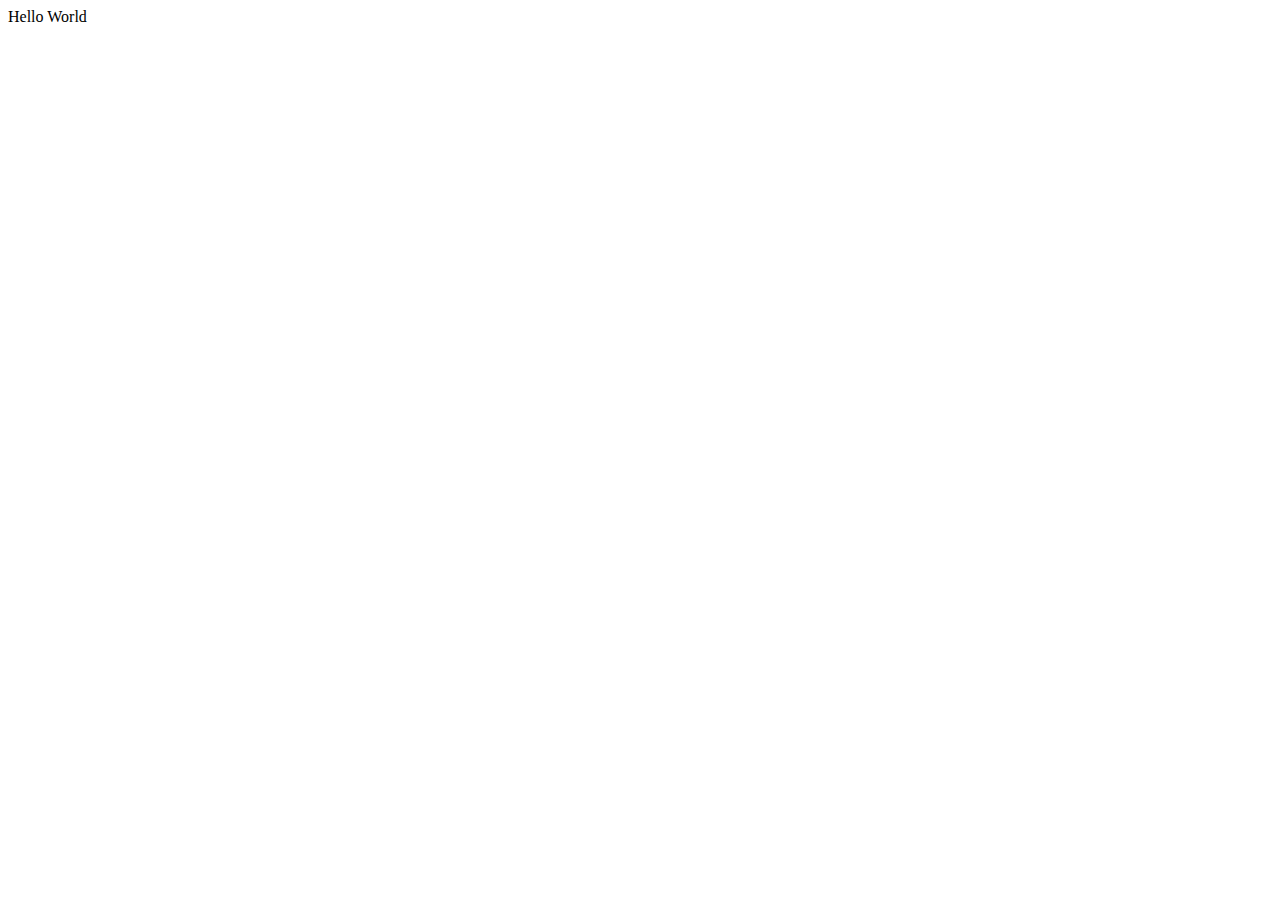
==== index.html @ 8f5e033d "initial commit" ====
<!DOCTYPE html>

<html>
  <head>
    <meta charset="utf-8" />
    <meta http-equiv="X-UA-Compatible" content="IE=edge" />
    <title>Brenen's Portfolio</title>
    <meta name="description" content="" />
    <meta name="viewport" content="width=device-width, initial-scale=1" />
    <link rel="stylesheet" href="" />
  </head>
  <body>
    <div>Hello World</div>

    <script src="" async defer></script>
  </body>
</html>
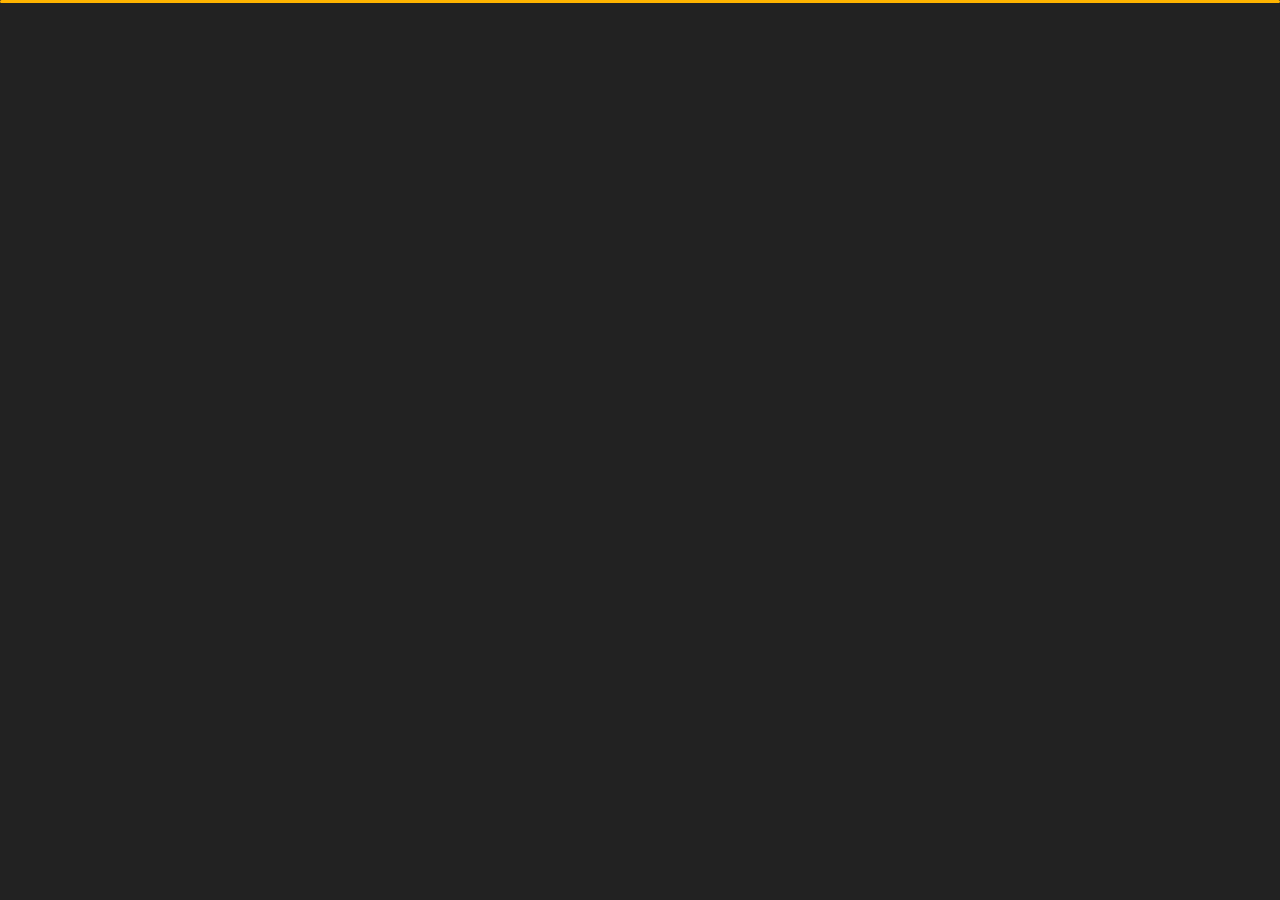
==== commit 83450d9b: "second committ" ====
--- a/index.html
+++ b/index.html
@@ -1,17 +1,159 @@
 <!DOCTYPE html>
-
-<html>
+<html lang="en">
   <head>
     <meta charset="utf-8" />
-    <meta http-equiv="X-UA-Compatible" content="IE=edge" />
-    <title>Brenen's Portfolio</title>
-    <meta name="description" content="" />
+    <title>Tunis - Personal Portfolio</title>
     <meta name="viewport" content="width=device-width, initial-scale=1" />
-    <link rel="stylesheet" href="" />
+
+    <!-- Template Google Fonts -->
+    <link
+      href="https://fonts.googleapis.com/css?family=Poppins:400,400i,500,500i,600,600i,700,700i,800,800i,900,900i"
+      rel="stylesheet"
+    />
+    <link
+      href="https://fonts.googleapis.com/css?family=Open+Sans:300,400,400i,600,600i,700"
+      rel="stylesheet"
+    />
+
+    <!-- Template CSS Files -->
+    <link href="css/bootstrap.min.css" rel="stylesheet" />
+    <link href="css/preloader.min.css" rel="stylesheet" />
+    <link href="css/circle.css" rel="stylesheet" />
+    <link href="css/font-awesome.min.css" rel="stylesheet" />
+    <link href="css/fm.revealator.jquery.min.css" rel="stylesheet" />
+    <link href="css/style.css" rel="stylesheet" />
+
+    <!-- CSS Skin File -->
+    <link href="css/skins/yellow.css" rel="stylesheet" />
+
+    <!-- Modernizr JS File -->
+    <script src="js/modernizr.custom.js"></script>
   </head>
-  <body>
-    <div>Hello World</div>
 
-    <script src="" async defer></script>
+  <body class="home">
+    <!-- Header Starts -->
+    <header class="header" id="navbar-collapse-toggle">
+      <!-- Fixed Navigation Starts -->
+      <ul
+        class="icon-menu d-none d-lg-block revealator-slideup revealator-once revealator-delay1"
+      >
+        <li class="icon-box active">
+          <i class="fa fa-home"></i>
+          <a href="index.html">
+            <h2>Home</h2>
+          </a>
+        </li>
+        <li class="icon-box">
+          <i class="fa fa-user"></i>
+          <a href="about.html">
+            <h2>About</h2>
+          </a>
+        </li>
+        <li class="icon-box">
+          <i class="fa fa-briefcase"></i>
+          <a href="portfolio.html">
+            <h2>Portfolio</h2>
+          </a>
+        </li>
+        <li class="icon-box">
+          <i class="fa fa-envelope-open"></i>
+          <a href="contact.html">
+            <h2>Contact</h2>
+          </a>
+        </li>
+        <li class="icon-box">
+          <i class="fa fa-comments"></i>
+          <a href="blog.html">
+            <h2>Blog</h2>
+          </a>
+        </li>
+      </ul>
+      <!-- Fixed Navigation Ends -->
+      <!-- Mobile Menu Starts -->
+      <nav role="navigation" class="d-block d-lg-none">
+        <div id="menuToggle">
+          <input type="checkbox" />
+          <span></span>
+          <span></span>
+          <span></span>
+          <ul class="list-unstyled" id="menu">
+            <li class="active">
+              <a href="index.html"
+                ><i class="fa fa-home"></i><span>Home</span></a
+              >
+            </li>
+            <li>
+              <a href="about.html"
+                ><i class="fa fa-user"></i><span>About</span></a
+              >
+            </li>
+            <li>
+              <a href="portfolio.html"
+                ><i class="fa fa-folder-open"></i><span>Portfolio</span></a
+              >
+            </li>
+            <li>
+              <a href="contact.html"
+                ><i class="fa fa-envelope-open"></i><span>Contact</span></a
+              >
+            </li>
+            <li>
+              <a href="blog.html"
+                ><i class="fa fa-comments"></i><span>Blog</span></a
+              >
+            </li>
+          </ul>
+        </div>
+      </nav>
+      <!-- Mobile Menu Ends -->
+    </header>
+    <!-- Header Ends -->
+    <!-- Main Content Starts -->
+    <section
+      class="container-fluid main-container container-home p-0 revealator-slideup revealator-once revealator-delay1"
+    >
+      <div class="color-block d-none d-lg-block"></div>
+      <div class="row home-details-container align-items-center">
+        <div class="col-lg-4 bg position-fixed d-none d-lg-block"></div>
+        <div
+          class="col-12 col-lg-8 offset-lg-4 home-details text-left text-sm-center text-lg-left"
+        >
+          <div>
+            <img
+              src="http://via.placeholder.com/300x300.jpg"
+              class="img-fluid main-img-mobile d-none d-sm-block d-lg-none"
+              alt="my picture"
+            />
+            <h1 class="text-uppercase poppins-font">
+              I'm steve milner.<span>web designer</span>
+            </h1>
+            <p class="open-sans-font">
+              I'm a Tunisian based web designer & front‑end developer focused on
+              crafting clean & user‑friendly experiences, I am passionate about
+              building excellent software that improves the lives of those
+              around me.
+            </p>
+            <a class="button" href="about.html">
+              <span class="button-text">more about me</span>
+              <span class="button-icon fa fa-arrow-right"></span>
+            </a>
+          </div>
+        </div>
+      </div>
+    </section>
+    <!-- Main Content Ends -->
+
+    <!-- Template JS Files -->
+    <script src="js/jquery-3.5.0.min.js"></script>
+    <script src="js/preloader.min.js"></script>
+    <script src="js/fm.revealator.jquery.min.js"></script>
+    <script src="js/imagesloaded.pkgd.min.js"></script>
+    <script src="js/masonry.pkgd.min.js"></script>
+    <script src="js/classie.js"></script>
+    <script src="js/cbpGridGallery.js"></script>
+    <script src="js/jquery.hoverdir.js"></script>
+    <script src="js/popper.min.js"></script>
+    <script src="js/bootstrap.js"></script>
+    <script src="js/custom.js"></script>
   </body>
 </html>
--- a/css/preloader.min.css
+++ b/css/preloader.min.css
@@ -0,0 +1 @@
+.preloader{position:fixed;top:0;right:0;bottom:0;left:0;background-color:#111;transform-origin:bottom;z-index:111111}.preloader .black_wall{height:100%;background-color:#222;transform-origin:top;animation:preloader_slide 0.5s ease-in-out 0s 1 normal both}.preloader .loader{width:100%;height:3px;position:absolute;border-radius:2px;top:0;right:0;left:0;margin:auto;background-color:#FFC41F;transform-origin:left;animation:loader_running 3s ease-in-out 1s infinite normal both}.preloader.off{animation:preloader_slide 0.5s ease-in-out 0s 1 reverse both}@keyframes loader_running{0%{transform:scaleX(0);transform-origin:left}49%{transform:scaleX(1);transform-origin:left}50%{transform:scaleX(1);transform-origin:right}100%{transform-origin:right;transform:scaleX(0)}}@keyframes preloader_slide{from{transform:scaleY(0)}to{transform:scaleY(1)}}
--- a/css/circle.css
+++ b/css/circle.css
@@ -0,0 +1,1054 @@
+.rect-auto,
+.c100.p51 .slice,
+.c100.p52 .slice,
+.c100.p53 .slice,
+.c100.p54 .slice,
+.c100.p55 .slice,
+.c100.p56 .slice,
+.c100.p57 .slice,
+.c100.p58 .slice,
+.c100.p59 .slice,
+.c100.p60 .slice,
+.c100.p61 .slice,
+.c100.p62 .slice,
+.c100.p63 .slice,
+.c100.p64 .slice,
+.c100.p65 .slice,
+.c100.p66 .slice,
+.c100.p67 .slice,
+.c100.p68 .slice,
+.c100.p69 .slice,
+.c100.p70 .slice,
+.c100.p71 .slice,
+.c100.p72 .slice,
+.c100.p73 .slice,
+.c100.p74 .slice,
+.c100.p75 .slice,
+.c100.p76 .slice,
+.c100.p77 .slice,
+.c100.p78 .slice,
+.c100.p79 .slice,
+.c100.p80 .slice,
+.c100.p81 .slice,
+.c100.p82 .slice,
+.c100.p83 .slice,
+.c100.p84 .slice,
+.c100.p85 .slice,
+.c100.p86 .slice,
+.c100.p87 .slice,
+.c100.p88 .slice,
+.c100.p89 .slice,
+.c100.p90 .slice,
+.c100.p91 .slice,
+.c100.p92 .slice,
+.c100.p93 .slice,
+.c100.p94 .slice,
+.c100.p95 .slice,
+.c100.p96 .slice,
+.c100.p97 .slice,
+.c100.p98 .slice,
+.c100.p99 .slice,
+.c100.p100 .slice {
+  clip: rect(auto, auto, auto, auto);
+}
+.pie,
+.c100 .bar,
+.c100.p51 .fill,
+.c100.p52 .fill,
+.c100.p53 .fill,
+.c100.p54 .fill,
+.c100.p55 .fill,
+.c100.p56 .fill,
+.c100.p57 .fill,
+.c100.p58 .fill,
+.c100.p59 .fill,
+.c100.p60 .fill,
+.c100.p61 .fill,
+.c100.p62 .fill,
+.c100.p63 .fill,
+.c100.p64 .fill,
+.c100.p65 .fill,
+.c100.p66 .fill,
+.c100.p67 .fill,
+.c100.p68 .fill,
+.c100.p69 .fill,
+.c100.p70 .fill,
+.c100.p71 .fill,
+.c100.p72 .fill,
+.c100.p73 .fill,
+.c100.p74 .fill,
+.c100.p75 .fill,
+.c100.p76 .fill,
+.c100.p77 .fill,
+.c100.p78 .fill,
+.c100.p79 .fill,
+.c100.p80 .fill,
+.c100.p81 .fill,
+.c100.p82 .fill,
+.c100.p83 .fill,
+.c100.p84 .fill,
+.c100.p85 .fill,
+.c100.p86 .fill,
+.c100.p87 .fill,
+.c100.p88 .fill,
+.c100.p89 .fill,
+.c100.p90 .fill,
+.c100.p91 .fill,
+.c100.p92 .fill,
+.c100.p93 .fill,
+.c100.p94 .fill,
+.c100.p95 .fill,
+.c100.p96 .fill,
+.c100.p97 .fill,
+.c100.p98 .fill,
+.c100.p99 .fill,
+.c100.p100 .fill {
+  position: absolute;
+  border: 0.08em solid #307bbb;
+  width: 0.84em;
+  height: 0.84em;
+  clip: rect(0em, 0.5em, 1em, 0em);
+  border-radius: 50%;
+  -webkit-transform: rotate(0deg);
+  -moz-transform: rotate(0deg);
+  -ms-transform: rotate(0deg);
+  -o-transform: rotate(0deg);
+  transform: rotate(0deg);
+}
+.pie-fill,
+.c100.p51 .bar:after,
+.c100.p51 .fill,
+.c100.p52 .bar:after,
+.c100.p52 .fill,
+.c100.p53 .bar:after,
+.c100.p53 .fill,
+.c100.p54 .bar:after,
+.c100.p54 .fill,
+.c100.p55 .bar:after,
+.c100.p55 .fill,
+.c100.p56 .bar:after,
+.c100.p56 .fill,
+.c100.p57 .bar:after,
+.c100.p57 .fill,
+.c100.p58 .bar:after,
+.c100.p58 .fill,
+.c100.p59 .bar:after,
+.c100.p59 .fill,
+.c100.p60 .bar:after,
+.c100.p60 .fill,
+.c100.p61 .bar:after,
+.c100.p61 .fill,
+.c100.p62 .bar:after,
+.c100.p62 .fill,
+.c100.p63 .bar:after,
+.c100.p63 .fill,
+.c100.p64 .bar:after,
+.c100.p64 .fill,
+.c100.p65 .bar:after,
+.c100.p65 .fill,
+.c100.p66 .bar:after,
+.c100.p66 .fill,
+.c100.p67 .bar:after,
+.c100.p67 .fill,
+.c100.p68 .bar:after,
+.c100.p68 .fill,
+.c100.p69 .bar:after,
+.c100.p69 .fill,
+.c100.p70 .bar:after,
+.c100.p70 .fill,
+.c100.p71 .bar:after,
+.c100.p71 .fill,
+.c100.p72 .bar:after,
+.c100.p72 .fill,
+.c100.p73 .bar:after,
+.c100.p73 .fill,
+.c100.p74 .bar:after,
+.c100.p74 .fill,
+.c100.p75 .bar:after,
+.c100.p75 .fill,
+.c100.p76 .bar:after,
+.c100.p76 .fill,
+.c100.p77 .bar:after,
+.c100.p77 .fill,
+.c100.p78 .bar:after,
+.c100.p78 .fill,
+.c100.p79 .bar:after,
+.c100.p79 .fill,
+.c100.p80 .bar:after,
+.c100.p80 .fill,
+.c100.p81 .bar:after,
+.c100.p81 .fill,
+.c100.p82 .bar:after,
+.c100.p82 .fill,
+.c100.p83 .bar:after,
+.c100.p83 .fill,
+.c100.p84 .bar:after,
+.c100.p84 .fill,
+.c100.p85 .bar:after,
+.c100.p85 .fill,
+.c100.p86 .bar:after,
+.c100.p86 .fill,
+.c100.p87 .bar:after,
+.c100.p87 .fill,
+.c100.p88 .bar:after,
+.c100.p88 .fill,
+.c100.p89 .bar:after,
+.c100.p89 .fill,
+.c100.p90 .bar:after,
+.c100.p90 .fill,
+.c100.p91 .bar:after,
+.c100.p91 .fill,
+.c100.p92 .bar:after,
+.c100.p92 .fill,
+.c100.p93 .bar:after,
+.c100.p93 .fill,
+.c100.p94 .bar:after,
+.c100.p94 .fill,
+.c100.p95 .bar:after,
+.c100.p95 .fill,
+.c100.p96 .bar:after,
+.c100.p96 .fill,
+.c100.p97 .bar:after,
+.c100.p97 .fill,
+.c100.p98 .bar:after,
+.c100.p98 .fill,
+.c100.p99 .bar:after,
+.c100.p99 .fill,
+.c100.p100 .bar:after,
+.c100.p100 .fill {
+  -webkit-transform: rotate(180deg);
+  -moz-transform: rotate(180deg);
+  -ms-transform: rotate(180deg);
+  -o-transform: rotate(180deg);
+  transform: rotate(180deg);
+}
+.c100 {
+  position: relative;
+  font-size: 120px;
+  width: 1em;
+  height: 1em;
+  border-radius: 50%;
+  float: left;
+  margin: 0 0.1em 0.1em 0;
+  background-color: #cccccc;
+}
+.c100 *,
+.c100 *:before,
+.c100 *:after {
+  -webkit-box-sizing: content-box;
+  -moz-box-sizing: content-box;
+  box-sizing: content-box;
+}
+.c100.center {
+  float: none;
+  margin: 0 auto;
+}
+.c100.big {
+  font-size: 240px;
+}
+.c100.small {
+  font-size: 80px;
+}
+.c100 > span {
+  position: absolute;
+  width: 100%;
+  z-index: 1;
+  left: 0;
+  top: 0;
+  width: 5em;
+  line-height: 5em;
+  font-size: 0.2em;
+  color: #cccccc;
+  display: block;
+  text-align: center;
+  white-space: nowrap;
+  -webkit-transition-property: all;
+  -moz-transition-property: all;
+  -o-transition-property: all;
+  transition-property: all;
+  -webkit-transition-duration: 0.2s;
+  -moz-transition-duration: 0.2s;
+  -o-transition-duration: 0.2s;
+  transition-duration: 0.2s;
+  -webkit-transition-timing-function: ease-out;
+  -moz-transition-timing-function: ease-out;
+  -o-transition-timing-function: ease-out;
+  transition-timing-function: ease-out;
+}
+.c100:after {
+  position: absolute;
+  top: 0.08em;
+  left: 0.08em;
+  display: block;
+  content: " ";
+  border-radius: 50%;
+  background-color: #f5f5f5;
+  width: 0.84em;
+  height: 0.84em;
+  -webkit-transition-property: all;
+  -moz-transition-property: all;
+  -o-transition-property: all;
+  transition-property: all;
+  -webkit-transition-duration: 0.2s;
+  -moz-transition-duration: 0.2s;
+  -o-transition-duration: 0.2s;
+  transition-duration: 0.2s;
+  -webkit-transition-timing-function: ease-in;
+  -moz-transition-timing-function: ease-in;
+  -o-transition-timing-function: ease-in;
+  transition-timing-function: ease-in;
+}
+.c100 .slice {
+  position: absolute;
+  width: 1em;
+  height: 1em;
+  clip: rect(0em, 1em, 1em, 0.5em);
+}
+.c100.p1 .bar {
+  -webkit-transform: rotate(3.6deg);
+  -moz-transform: rotate(3.6deg);
+  -ms-transform: rotate(3.6deg);
+  -o-transform: rotate(3.6deg);
+  transform: rotate(3.6deg);
+}
+.c100.p2 .bar {
+  -webkit-transform: rotate(7.2deg);
+  -moz-transform: rotate(7.2deg);
+  -ms-transform: rotate(7.2deg);
+  -o-transform: rotate(7.2deg);
+  transform: rotate(7.2deg);
+}
+.c100.p3 .bar {
+  -webkit-transform: rotate(10.8deg);
+  -moz-transform: rotate(10.8deg);
+  -ms-transform: rotate(10.8deg);
+  -o-transform: rotate(10.8deg);
+  transform: rotate(10.8deg);
+}
+.c100.p4 .bar {
+  -webkit-transform: rotate(14.4deg);
+  -moz-transform: rotate(14.4deg);
+  -ms-transform: rotate(14.4deg);
+  -o-transform: rotate(14.4deg);
+  transform: rotate(14.4deg);
+}
+.c100.p5 .bar {
+  -webkit-transform: rotate(18deg);
+  -moz-transform: rotate(18deg);
+  -ms-transform: rotate(18deg);
+  -o-transform: rotate(18deg);
+  transform: rotate(18deg);
+}
+.c100.p6 .bar {
+  -webkit-transform: rotate(21.6deg);
+  -moz-transform: rotate(21.6deg);
+  -ms-transform: rotate(21.6deg);
+  -o-transform: rotate(21.6deg);
+  transform: rotate(21.6deg);
+}
+.c100.p7 .bar {
+  -webkit-transform: rotate(25.2deg);
+  -moz-transform: rotate(25.2deg);
+  -ms-transform: rotate(25.2deg);
+  -o-transform: rotate(25.2deg);
+  transform: rotate(25.2deg);
+}
+.c100.p8 .bar {
+  -webkit-transform: rotate(28.8deg);
+  -moz-transform: rotate(28.8deg);
+  -ms-transform: rotate(28.8deg);
+  -o-transform: rotate(28.8deg);
+  transform: rotate(28.8deg);
+}
+.c100.p9 .bar {
+  -webkit-transform: rotate(32.4deg);
+  -moz-transform: rotate(32.4deg);
+  -ms-transform: rotate(32.4deg);
+  -o-transform: rotate(32.4deg);
+  transform: rotate(32.4deg);
+}
+.c100.p10 .bar {
+  -webkit-transform: rotate(36deg);
+  -moz-transform: rotate(36deg);
+  -ms-transform: rotate(36deg);
+  -o-transform: rotate(36deg);
+  transform: rotate(36deg);
+}
+.c100.p11 .bar {
+  -webkit-transform: rotate(39.6deg);
+  -moz-transform: rotate(39.6deg);
+  -ms-transform: rotate(39.6deg);
+  -o-transform: rotate(39.6deg);
+  transform: rotate(39.6deg);
+}
+.c100.p12 .bar {
+  -webkit-transform: rotate(43.2deg);
+  -moz-transform: rotate(43.2deg);
+  -ms-transform: rotate(43.2deg);
+  -o-transform: rotate(43.2deg);
+  transform: rotate(43.2deg);
+}
+.c100.p13 .bar {
+  -webkit-transform: rotate(46.800000000000004deg);
+  -moz-transform: rotate(46.800000000000004deg);
+  -ms-transform: rotate(46.800000000000004deg);
+  -o-transform: rotate(46.800000000000004deg);
+  transform: rotate(46.800000000000004deg);
+}
+.c100.p14 .bar {
+  -webkit-transform: rotate(50.4deg);
+  -moz-transform: rotate(50.4deg);
+  -ms-transform: rotate(50.4deg);
+  -o-transform: rotate(50.4deg);
+  transform: rotate(50.4deg);
+}
+.c100.p15 .bar {
+  -webkit-transform: rotate(54deg);
+  -moz-transform: rotate(54deg);
+  -ms-transform: rotate(54deg);
+  -o-transform: rotate(54deg);
+  transform: rotate(54deg);
+}
+.c100.p16 .bar {
+  -webkit-transform: rotate(57.6deg);
+  -moz-transform: rotate(57.6deg);
+  -ms-transform: rotate(57.6deg);
+  -o-transform: rotate(57.6deg);
+  transform: rotate(57.6deg);
+}
+.c100.p17 .bar {
+  -webkit-transform: rotate(61.2deg);
+  -moz-transform: rotate(61.2deg);
+  -ms-transform: rotate(61.2deg);
+  -o-transform: rotate(61.2deg);
+  transform: rotate(61.2deg);
+}
+.c100.p18 .bar {
+  -webkit-transform: rotate(64.8deg);
+  -moz-transform: rotate(64.8deg);
+  -ms-transform: rotate(64.8deg);
+  -o-transform: rotate(64.8deg);
+  transform: rotate(64.8deg);
+}
+.c100.p19 .bar {
+  -webkit-transform: rotate(68.4deg);
+  -moz-transform: rotate(68.4deg);
+  -ms-transform: rotate(68.4deg);
+  -o-transform: rotate(68.4deg);
+  transform: rotate(68.4deg);
+}
+.c100.p20 .bar {
+  -webkit-transform: rotate(72deg);
+  -moz-transform: rotate(72deg);
+  -ms-transform: rotate(72deg);
+  -o-transform: rotate(72deg);
+  transform: rotate(72deg);
+}
+.c100.p21 .bar {
+  -webkit-transform: rotate(75.60000000000001deg);
+  -moz-transform: rotate(75.60000000000001deg);
+  -ms-transform: rotate(75.60000000000001deg);
+  -o-transform: rotate(75.60000000000001deg);
+  transform: rotate(75.60000000000001deg);
+}
+.c100.p22 .bar {
+  -webkit-transform: rotate(79.2deg);
+  -moz-transform: rotate(79.2deg);
+  -ms-transform: rotate(79.2deg);
+  -o-transform: rotate(79.2deg);
+  transform: rotate(79.2deg);
+}
+.c100.p23 .bar {
+  -webkit-transform: rotate(82.8deg);
+  -moz-transform: rotate(82.8deg);
+  -ms-transform: rotate(82.8deg);
+  -o-transform: rotate(82.8deg);
+  transform: rotate(82.8deg);
+}
+.c100.p24 .bar {
+  -webkit-transform: rotate(86.4deg);
+  -moz-transform: rotate(86.4deg);
+  -ms-transform: rotate(86.4deg);
+  -o-transform: rotate(86.4deg);
+  transform: rotate(86.4deg);
+}
+.c100.p25 .bar {
+  -webkit-transform: rotate(90deg);
+  -moz-transform: rotate(90deg);
+  -ms-transform: rotate(90deg);
+  -o-transform: rotate(90deg);
+  transform: rotate(90deg);
+}
+.c100.p26 .bar {
+  -webkit-transform: rotate(93.60000000000001deg);
+  -moz-transform: rotate(93.60000000000001deg);
+  -ms-transform: rotate(93.60000000000001deg);
+  -o-transform: rotate(93.60000000000001deg);
+  transform: rotate(93.60000000000001deg);
+}
+.c100.p27 .bar {
+  -webkit-transform: rotate(97.2deg);
+  -moz-transform: rotate(97.2deg);
+  -ms-transform: rotate(97.2deg);
+  -o-transform: rotate(97.2deg);
+  transform: rotate(97.2deg);
+}
+.c100.p28 .bar {
+  -webkit-transform: rotate(100.8deg);
+  -moz-transform: rotate(100.8deg);
+  -ms-transform: rotate(100.8deg);
+  -o-transform: rotate(100.8deg);
+  transform: rotate(100.8deg);
+}
+.c100.p29 .bar {
+  -webkit-transform: rotate(104.4deg);
+  -moz-transform: rotate(104.4deg);
+  -ms-transform: rotate(104.4deg);
+  -o-transform: rotate(104.4deg);
+  transform: rotate(104.4deg);
+}
+.c100.p30 .bar {
+  -webkit-transform: rotate(108deg);
+  -moz-transform: rotate(108deg);
+  -ms-transform: rotate(108deg);
+  -o-transform: rotate(108deg);
+  transform: rotate(108deg);
+}
+.c100.p31 .bar {
+  -webkit-transform: rotate(111.60000000000001deg);
+  -moz-transform: rotate(111.60000000000001deg);
+  -ms-transform: rotate(111.60000000000001deg);
+  -o-transform: rotate(111.60000000000001deg);
+  transform: rotate(111.60000000000001deg);
+}
+.c100.p32 .bar {
+  -webkit-transform: rotate(115.2deg);
+  -moz-transform: rotate(115.2deg);
+  -ms-transform: rotate(115.2deg);
+  -o-transform: rotate(115.2deg);
+  transform: rotate(115.2deg);
+}
+.c100.p33 .bar {
+  -webkit-transform: rotate(118.8deg);
+  -moz-transform: rotate(118.8deg);
+  -ms-transform: rotate(118.8deg);
+  -o-transform: rotate(118.8deg);
+  transform: rotate(118.8deg);
+}
+.c100.p34 .bar {
+  -webkit-transform: rotate(122.4deg);
+  -moz-transform: rotate(122.4deg);
+  -ms-transform: rotate(122.4deg);
+  -o-transform: rotate(122.4deg);
+  transform: rotate(122.4deg);
+}
+.c100.p35 .bar {
+  -webkit-transform: rotate(126deg);
+  -moz-transform: rotate(126deg);
+  -ms-transform: rotate(126deg);
+  -o-transform: rotate(126deg);
+  transform: rotate(126deg);
+}
+.c100.p36 .bar {
+  -webkit-transform: rotate(129.6deg);
+  -moz-transform: rotate(129.6deg);
+  -ms-transform: rotate(129.6deg);
+  -o-transform: rotate(129.6deg);
+  transform: rotate(129.6deg);
+}
+.c100.p37 .bar {
+  -webkit-transform: rotate(133.20000000000002deg);
+  -moz-transform: rotate(133.20000000000002deg);
+  -ms-transform: rotate(133.20000000000002deg);
+  -o-transform: rotate(133.20000000000002deg);
+  transform: rotate(133.20000000000002deg);
+}
+.c100.p38 .bar {
+  -webkit-transform: rotate(136.8deg);
+  -moz-transform: rotate(136.8deg);
+  -ms-transform: rotate(136.8deg);
+  -o-transform: rotate(136.8deg);
+  transform: rotate(136.8deg);
+}
+.c100.p39 .bar {
+  -webkit-transform: rotate(140.4deg);
+  -moz-transform: rotate(140.4deg);
+  -ms-transform: rotate(140.4deg);
+  -o-transform: rotate(140.4deg);
+  transform: rotate(140.4deg);
+}
+.c100.p40 .bar {
+  -webkit-transform: rotate(144deg);
+  -moz-transform: rotate(144deg);
+  -ms-transform: rotate(144deg);
+  -o-transform: rotate(144deg);
+  transform: rotate(144deg);
+}
+.c100.p41 .bar {
+  -webkit-transform: rotate(147.6deg);
+  -moz-transform: rotate(147.6deg);
+  -ms-transform: rotate(147.6deg);
+  -o-transform: rotate(147.6deg);
+  transform: rotate(147.6deg);
+}
+.c100.p42 .bar {
+  -webkit-transform: rotate(151.20000000000002deg);
+  -moz-transform: rotate(151.20000000000002deg);
+  -ms-transform: rotate(151.20000000000002deg);
+  -o-transform: rotate(151.20000000000002deg);
+  transform: rotate(151.20000000000002deg);
+}
+.c100.p43 .bar {
+  -webkit-transform: rotate(154.8deg);
+  -moz-transform: rotate(154.8deg);
+  -ms-transform: rotate(154.8deg);
+  -o-transform: rotate(154.8deg);
+  transform: rotate(154.8deg);
+}
+.c100.p44 .bar {
+  -webkit-transform: rotate(158.4deg);
+  -moz-transform: rotate(158.4deg);
+  -ms-transform: rotate(158.4deg);
+  -o-transform: rotate(158.4deg);
+  transform: rotate(158.4deg);
+}
+.c100.p45 .bar {
+  -webkit-transform: rotate(162deg);
+  -moz-transform: rotate(162deg);
+  -ms-transform: rotate(162deg);
+  -o-transform: rotate(162deg);
+  transform: rotate(162deg);
+}
+.c100.p46 .bar {
+  -webkit-transform: rotate(165.6deg);
+  -moz-transform: rotate(165.6deg);
+  -ms-transform: rotate(165.6deg);
+  -o-transform: rotate(165.6deg);
+  transform: rotate(165.6deg);
+}
+.c100.p47 .bar {
+  -webkit-transform: rotate(169.20000000000002deg);
+  -moz-transform: rotate(169.20000000000002deg);
+  -ms-transform: rotate(169.20000000000002deg);
+  -o-transform: rotate(169.20000000000002deg);
+  transform: rotate(169.20000000000002deg);
+}
+.c100.p48 .bar {
+  -webkit-transform: rotate(172.8deg);
+  -moz-transform: rotate(172.8deg);
+  -ms-transform: rotate(172.8deg);
+  -o-transform: rotate(172.8deg);
+  transform: rotate(172.8deg);
+}
+.c100.p49 .bar {
+  -webkit-transform: rotate(176.4deg);
+  -moz-transform: rotate(176.4deg);
+  -ms-transform: rotate(176.4deg);
+  -o-transform: rotate(176.4deg);
+  transform: rotate(176.4deg);
+}
+.c100.p50 .bar {
+  -webkit-transform: rotate(180deg);
+  -moz-transform: rotate(180deg);
+  -ms-transform: rotate(180deg);
+  -o-transform: rotate(180deg);
+  transform: rotate(180deg);
+}
+.c100.p51 .bar {
+  -webkit-transform: rotate(183.6deg);
+  -moz-transform: rotate(183.6deg);
+  -ms-transform: rotate(183.6deg);
+  -o-transform: rotate(183.6deg);
+  transform: rotate(183.6deg);
+}
+.c100.p52 .bar {
+  -webkit-transform: rotate(187.20000000000002deg);
+  -moz-transform: rotate(187.20000000000002deg);
+  -ms-transform: rotate(187.20000000000002deg);
+  -o-transform: rotate(187.20000000000002deg);
+  transform: rotate(187.20000000000002deg);
+}
+.c100.p53 .bar {
+  -webkit-transform: rotate(190.8deg);
+  -moz-transform: rotate(190.8deg);
+  -ms-transform: rotate(190.8deg);
+  -o-transform: rotate(190.8deg);
+  transform: rotate(190.8deg);
+}
+.c100.p54 .bar {
+  -webkit-transform: rotate(194.4deg);
+  -moz-transform: rotate(194.4deg);
+  -ms-transform: rotate(194.4deg);
+  -o-transform: rotate(194.4deg);
+  transform: rotate(194.4deg);
+}
+.c100.p55 .bar {
+  -webkit-transform: rotate(198deg);
+  -moz-transform: rotate(198deg);
+  -ms-transform: rotate(198deg);
+  -o-transform: rotate(198deg);
+  transform: rotate(198deg);
+}
+.c100.p56 .bar {
+  -webkit-transform: rotate(201.6deg);
+  -moz-transform: rotate(201.6deg);
+  -ms-transform: rotate(201.6deg);
+  -o-transform: rotate(201.6deg);
+  transform: rotate(201.6deg);
+}
+.c100.p57 .bar {
+  -webkit-transform: rotate(205.20000000000002deg);
+  -moz-transform: rotate(205.20000000000002deg);
+  -ms-transform: rotate(205.20000000000002deg);
+  -o-transform: rotate(205.20000000000002deg);
+  transform: rotate(205.20000000000002deg);
+}
+.c100.p58 .bar {
+  -webkit-transform: rotate(208.8deg);
+  -moz-transform: rotate(208.8deg);
+  -ms-transform: rotate(208.8deg);
+  -o-transform: rotate(208.8deg);
+  transform: rotate(208.8deg);
+}
+.c100.p59 .bar {
+  -webkit-transform: rotate(212.4deg);
+  -moz-transform: rotate(212.4deg);
+  -ms-transform: rotate(212.4deg);
+  -o-transform: rotate(212.4deg);
+  transform: rotate(212.4deg);
+}
+.c100.p60 .bar {
+  -webkit-transform: rotate(216deg);
+  -moz-transform: rotate(216deg);
+  -ms-transform: rotate(216deg);
+  -o-transform: rotate(216deg);
+  transform: rotate(216deg);
+}
+.c100.p61 .bar {
+  -webkit-transform: rotate(219.6deg);
+  -moz-transform: rotate(219.6deg);
+  -ms-transform: rotate(219.6deg);
+  -o-transform: rotate(219.6deg);
+  transform: rotate(219.6deg);
+}
+.c100.p62 .bar {
+  -webkit-transform: rotate(223.20000000000002deg);
+  -moz-transform: rotate(223.20000000000002deg);
+  -ms-transform: rotate(223.20000000000002deg);
+  -o-transform: rotate(223.20000000000002deg);
+  transform: rotate(223.20000000000002deg);
+}
+.c100.p63 .bar {
+  -webkit-transform: rotate(226.8deg);
+  -moz-transform: rotate(226.8deg);
+  -ms-transform: rotate(226.8deg);
+  -o-transform: rotate(226.8deg);
+  transform: rotate(226.8deg);
+}
+.c100.p64 .bar {
+  -webkit-transform: rotate(230.4deg);
+  -moz-transform: rotate(230.4deg);
+  -ms-transform: rotate(230.4deg);
+  -o-transform: rotate(230.4deg);
+  transform: rotate(230.4deg);
+}
+.c100.p65 .bar {
+  -webkit-transform: rotate(234deg);
+  -moz-transform: rotate(234deg);
+  -ms-transform: rotate(234deg);
+  -o-transform: rotate(234deg);
+  transform: rotate(234deg);
+}
+.c100.p66 .bar {
+  -webkit-transform: rotate(237.6deg);
+  -moz-transform: rotate(237.6deg);
+  -ms-transform: rotate(237.6deg);
+  -o-transform: rotate(237.6deg);
+  transform: rotate(237.6deg);
+}
+.c100.p67 .bar {
+  -webkit-transform: rotate(241.20000000000002deg);
+  -moz-transform: rotate(241.20000000000002deg);
+  -ms-transform: rotate(241.20000000000002deg);
+  -o-transform: rotate(241.20000000000002deg);
+  transform: rotate(241.20000000000002deg);
+}
+.c100.p68 .bar {
+  -webkit-transform: rotate(244.8deg);
+  -moz-transform: rotate(244.8deg);
+  -ms-transform: rotate(244.8deg);
+  -o-transform: rotate(244.8deg);
+  transform: rotate(244.8deg);
+}
+.c100.p69 .bar {
+  -webkit-transform: rotate(248.4deg);
+  -moz-transform: rotate(248.4deg);
+  -ms-transform: rotate(248.4deg);
+  -o-transform: rotate(248.4deg);
+  transform: rotate(248.4deg);
+}
+.c100.p70 .bar {
+  -webkit-transform: rotate(252deg);
+  -moz-transform: rotate(252deg);
+  -ms-transform: rotate(252deg);
+  -o-transform: rotate(252deg);
+  transform: rotate(252deg);
+}
+.c100.p71 .bar {
+  -webkit-transform: rotate(255.6deg);
+  -moz-transform: rotate(255.6deg);
+  -ms-transform: rotate(255.6deg);
+  -o-transform: rotate(255.6deg);
+  transform: rotate(255.6deg);
+}
+.c100.p72 .bar {
+  -webkit-transform: rotate(259.2deg);
+  -moz-transform: rotate(259.2deg);
+  -ms-transform: rotate(259.2deg);
+  -o-transform: rotate(259.2deg);
+  transform: rotate(259.2deg);
+}
+.c100.p73 .bar {
+  -webkit-transform: rotate(262.8deg);
+  -moz-transform: rotate(262.8deg);
+  -ms-transform: rotate(262.8deg);
+  -o-transform: rotate(262.8deg);
+  transform: rotate(262.8deg);
+}
+.c100.p74 .bar {
+  -webkit-transform: rotate(266.40000000000003deg);
+  -moz-transform: rotate(266.40000000000003deg);
+  -ms-transform: rotate(266.40000000000003deg);
+  -o-transform: rotate(266.40000000000003deg);
+  transform: rotate(266.40000000000003deg);
+}
+.c100.p75 .bar {
+  -webkit-transform: rotate(270deg);
+  -moz-transform: rotate(270deg);
+  -ms-transform: rotate(270deg);
+  -o-transform: rotate(270deg);
+  transform: rotate(270deg);
+}
+.c100.p76 .bar {
+  -webkit-transform: rotate(273.6deg);
+  -moz-transform: rotate(273.6deg);
+  -ms-transform: rotate(273.6deg);
+  -o-transform: rotate(273.6deg);
+  transform: rotate(273.6deg);
+}
+.c100.p77 .bar {
+  -webkit-transform: rotate(277.2deg);
+  -moz-transform: rotate(277.2deg);
+  -ms-transform: rotate(277.2deg);
+  -o-transform: rotate(277.2deg);
+  transform: rotate(277.2deg);
+}
+.c100.p78 .bar {
+  -webkit-transform: rotate(280.8deg);
+  -moz-transform: rotate(280.8deg);
+  -ms-transform: rotate(280.8deg);
+  -o-transform: rotate(280.8deg);
+  transform: rotate(280.8deg);
+}
+.c100.p79 .bar {
+  -webkit-transform: rotate(284.40000000000003deg);
+  -moz-transform: rotate(284.40000000000003deg);
+  -ms-transform: rotate(284.40000000000003deg);
+  -o-transform: rotate(284.40000000000003deg);
+  transform: rotate(284.40000000000003deg);
+}
+.c100.p80 .bar {
+  -webkit-transform: rotate(288deg);
+  -moz-transform: rotate(288deg);
+  -ms-transform: rotate(288deg);
+  -o-transform: rotate(288deg);
+  transform: rotate(288deg);
+}
+.c100.p81 .bar {
+  -webkit-transform: rotate(291.6deg);
+  -moz-transform: rotate(291.6deg);
+  -ms-transform: rotate(291.6deg);
+  -o-transform: rotate(291.6deg);
+  transform: rotate(291.6deg);
+}
+.c100.p82 .bar {
+  -webkit-transform: rotate(295.2deg);
+  -moz-transform: rotate(295.2deg);
+  -ms-transform: rotate(295.2deg);
+  -o-transform: rotate(295.2deg);
+  transform: rotate(295.2deg);
+}
+.c100.p83 .bar {
+  -webkit-transform: rotate(298.8deg);
+  -moz-transform: rotate(298.8deg);
+  -ms-transform: rotate(298.8deg);
+  -o-transform: rotate(298.8deg);
+  transform: rotate(298.8deg);
+}
+.c100.p84 .bar {
+  -webkit-transform: rotate(302.40000000000003deg);
+  -moz-transform: rotate(302.40000000000003deg);
+  -ms-transform: rotate(302.40000000000003deg);
+  -o-transform: rotate(302.40000000000003deg);
+  transform: rotate(302.40000000000003deg);
+}
+.c100.p85 .bar {
+  -webkit-transform: rotate(306deg);
+  -moz-transform: rotate(306deg);
+  -ms-transform: rotate(306deg);
+  -o-transform: rotate(306deg);
+  transform: rotate(306deg);
+}
+.c100.p86 .bar {
+  -webkit-transform: rotate(309.6deg);
+  -moz-transform: rotate(309.6deg);
+  -ms-transform: rotate(309.6deg);
+  -o-transform: rotate(309.6deg);
+  transform: rotate(309.6deg);
+}
+.c100.p87 .bar {
+  -webkit-transform: rotate(313.2deg);
+  -moz-transform: rotate(313.2deg);
+  -ms-transform: rotate(313.2deg);
+  -o-transform: rotate(313.2deg);
+  transform: rotate(313.2deg);
+}
+.c100.p88 .bar {
+  -webkit-transform: rotate(316.8deg);
+  -moz-transform: rotate(316.8deg);
+  -ms-transform: rotate(316.8deg);
+  -o-transform: rotate(316.8deg);
+  transform: rotate(316.8deg);
+}
+.c100.p89 .bar {
+  -webkit-transform: rotate(320.40000000000003deg);
+  -moz-transform: rotate(320.40000000000003deg);
+  -ms-transform: rotate(320.40000000000003deg);
+  -o-transform: rotate(320.40000000000003deg);
+  transform: rotate(320.40000000000003deg);
+}
+.c100.p90 .bar {
+  -webkit-transform: rotate(324deg);
+  -moz-transform: rotate(324deg);
+  -ms-transform: rotate(324deg);
+  -o-transform: rotate(324deg);
+  transform: rotate(324deg);
+}
+.c100.p91 .bar {
+  -webkit-transform: rotate(327.6deg);
+  -moz-transform: rotate(327.6deg);
+  -ms-transform: rotate(327.6deg);
+  -o-transform: rotate(327.6deg);
+  transform: rotate(327.6deg);
+}
+.c100.p92 .bar {
+  -webkit-transform: rotate(331.2deg);
+  -moz-transform: rotate(331.2deg);
+  -ms-transform: rotate(331.2deg);
+  -o-transform: rotate(331.2deg);
+  transform: rotate(331.2deg);
+}
+.c100.p93 .bar {
+  -webkit-transform: rotate(334.8deg);
+  -moz-transform: rotate(334.8deg);
+  -ms-transform: rotate(334.8deg);
+  -o-transform: rotate(334.8deg);
+  transform: rotate(334.8deg);
+}
+.c100.p94 .bar {
+  -webkit-transform: rotate(338.40000000000003deg);
+  -moz-transform: rotate(338.40000000000003deg);
+  -ms-transform: rotate(338.40000000000003deg);
+  -o-transform: rotate(338.40000000000003deg);
+  transform: rotate(338.40000000000003deg);
+}
+.c100.p95 .bar {
+  -webkit-transform: rotate(342deg);
+  -moz-transform: rotate(342deg);
+  -ms-transform: rotate(342deg);
+  -o-transform: rotate(342deg);
+  transform: rotate(342deg);
+}
+.c100.p96 .bar {
+  -webkit-transform: rotate(345.6deg);
+  -moz-transform: rotate(345.6deg);
+  -ms-transform: rotate(345.6deg);
+  -o-transform: rotate(345.6deg);
+  transform: rotate(345.6deg);
+}
+.c100.p97 .bar {
+  -webkit-transform: rotate(349.2deg);
+  -moz-transform: rotate(349.2deg);
+  -ms-transform: rotate(349.2deg);
+  -o-transform: rotate(349.2deg);
+  transform: rotate(349.2deg);
+}
+.c100.p98 .bar {
+  -webkit-transform: rotate(352.8deg);
+  -moz-transform: rotate(352.8deg);
+  -ms-transform: rotate(352.8deg);
+  -o-transform: rotate(352.8deg);
+  transform: rotate(352.8deg);
+}
+.c100.p99 .bar {
+  -webkit-transform: rotate(356.40000000000003deg);
+  -moz-transform: rotate(356.40000000000003deg);
+  -ms-transform: rotate(356.40000000000003deg);
+  -o-transform: rotate(356.40000000000003deg);
+  transform: rotate(356.40000000000003deg);
+}
+.c100.p100 .bar {
+  -webkit-transform: rotate(360deg);
+  -moz-transform: rotate(360deg);
+  -ms-transform: rotate(360deg);
+  -o-transform: rotate(360deg);
+  transform: rotate(360deg);
+}
+.c100:hover {
+  cursor: default;
+}
+
+.c100.dark {
+  background-color: #777777;
+}
+.c100.dark .bar,
+.c100.dark .fill {
+  border-color: #c6ff00 !important;
+}
+.c100.dark > span {
+  color: #777777;
+}
+.c100.dark:after {
+  background-color: #666666;
+}
+.c100.dark:hover > span {
+  color: #c6ff00;
+}
+.c100.green .bar,
+.c100.green .fill {
+  border-color: #4db53c !important;
+}
+.c100.green:hover > span {
+  color: #4db53c;
+}
+.c100.green.dark .bar,
+.c100.green.dark .fill {
+  border-color: #5fd400 !important;
+}
+.c100.green.dark:hover > span {
+  color: #5fd400;
+}
+.c100.orange .bar,
+.c100.orange .fill {
+  border-color: #dd9d22 !important;
+}
+.c100.orange:hover > span {
+  color: #dd9d22;
+}
+.c100.orange.dark .bar,
+.c100.orange.dark .fill {
+  border-color: #e08833 !important;
+}
+.c100.orange.dark:hover > span {
+  color: #e08833;
+}
--- a/css/style.css
+++ b/css/style.css
@@ -0,0 +1,1717 @@
+html {
+  overflow-x: hidden;
+  height: 100%;
+}
+
+body {
+  font-family: "Poppins", sans-serif;
+  font-size: 15px;
+  color: #fff;
+  font-weight: 500;
+  line-height: 1.6;
+  position: relative;
+  background-size: cover;
+  background-position: center;
+  height: 100%;
+  width: 100%;
+  background-color: #111;
+}
+
+.poppins-font {
+  font-family: "Poppins", sans-serif;
+}
+
+.open-sans-font {
+  font-family: "Open Sans", sans-serif;
+}
+
+hr.separator {
+  border-top: 1px solid #252525;
+  margin: 70px auto 55px;
+  max-width: 40%;
+}
+
+.ft-wt-600 {
+  font-weight: 600;
+}
+
+.mb-30 {
+  margin-bottom: 30px;
+}
+
+.no-transform {
+  transform: none !important;
+}
+
+.custom-title {
+  padding-bottom: 22px;
+  font-size: 26px;
+}
+
+/*** Light Body ***/
+
+body.light {
+  color: #666;
+  background-color: #fff;
+}
+
+body.home.light .home-details h1 span,
+body.light .button .button-text {
+  color: #666;
+}
+
+body.light .button:hover .button-text {
+  color: #fff;
+}
+
+body.home.light .home-details h6 {
+  color: #777;
+}
+
+body.light .preloader .black_wall {
+  background-color: #eee;
+}
+
+body.light .preloader {
+  background-color: #fff;
+}
+
+body.light .title-section h1 {
+  color: #666;
+}
+
+body.light .title-bg {
+  color: rgba(30, 37, 48, 0.07);
+}
+
+body.light.about .box-stats {
+  border: 1px solid #ddd;
+}
+
+body.light.about .c100,
+body.light.about .resume-box .time {
+  background-color: #eee;
+}
+
+body.light.about .resume-box .time,
+body.light.about .resume-box p {
+  color: #666;
+}
+
+body.light.about .resume-box .place:before {
+  background-color: #666;
+}
+
+body.light.about .resume-box li:after {
+  border-left: 1px solid #ddd;
+}
+
+body.light.about .c100 > span {
+  color: #666;
+}
+
+body.light.about .c100:after {
+  background-color: #fff;
+}
+
+body.light.portfolio .slideshow figure {
+  background-color: #fff;
+}
+
+body.light.portfolio .slideshow ul > li:after {
+  background: rgba(255, 255, 255, 0.77);
+}
+
+body.light.portfolio .slideshow {
+  background: rgba(0, 0, 0, 0.7);
+}
+
+body.light.contact .contactform input[type="text"],
+body.light.contact .contactform input[type="email"],
+body.light.contact .contactform textarea {
+  background-color: #fff;
+  border: 1px solid #ddd;
+  color: #666;
+}
+
+body.light.contact ul.social li a {
+  color: #666;
+  background: #eee;
+}
+
+body.light.contact ul.social li a:hover {
+  color: #fff;
+}
+
+body.light.blog .post-content {
+  background-color: #f2f2f2;
+}
+
+body.light.blog .post-content .entry-header h3 a {
+  color: #666;
+}
+
+body.light.blog .page-link {
+  color: #666;
+  background-color: #eee;
+  border: 1px solid #eee;
+}
+
+body.light.blog-post .meta {
+  color: #888;
+}
+
+body.light.blog .page-item.active .page-link {
+  color: #fff;
+}
+
+body.light hr.separator {
+  border-top: 1px solid #ddd;
+}
+
+@media (min-width: 992px) {
+  body.light .header ul.icon-menu li.icon-box {
+    background-color: #eee;
+  }
+
+  body.light .header ul.icon-menu li.icon-box i {
+    color: #666;
+  }
+
+  body.light .header ul.icon-menu li.icon-box.active,
+  body.light .header ul.icon-menu li.icon-box:hover,
+  body.light .header ul.icon-menu li.icon-box.active i,
+  body.light .header ul.icon-menu li.icon-box:hover i {
+    color: #fff;
+  }
+}
+
+@media (max-width: 991px) {
+  body.light .main-img-mobile {
+    border: 4px solid #eee;
+  }
+
+  body.light #menuToggle {
+    border: 1px solid #ddd;
+  }
+
+  body.light #menuToggle,
+  body.light #menu {
+    background: #eee;
+  }
+
+  body.light #menuToggle > span,
+  body.light #menuToggle input:checked ~ span {
+    background: #666;
+  }
+
+  body.light #menu li a {
+    color: #666;
+  }
+
+  body.light #menu li:after {
+    background: #ddd;
+  }
+
+  body.light.portfolio .slideshow nav {
+    background: #eee;
+    border-bottom: 1px solid #ddd;
+  }
+
+  body.light.portfolio .slideshow nav span img {
+    display: none;
+  }
+
+  body.light.portfolio .slideshow nav span.nav-next {
+    background-image: url("../img/projects/navigation/right-arrow.png");
+    background-size: cover;
+  }
+
+  body.light.portfolio .slideshow nav span.nav-prev {
+    background-image: url("../img/projects/navigation/left-arrow.png");
+    background-size: cover;
+  }
+
+  body.light.portfolio .slideshow nav span.nav-close {
+    background-image: url("../img/projects/navigation/close-button.png");
+    background-size: cover;
+  }
+
+  body.light.portfolio .slideshow nav span.nav-next,
+  body.light.portfolio .slideshow nav span.nav-prev {
+    top: 51px;
+  }
+
+  body.light.portfolio .slideshow {
+    background: #fff;
+  }
+}
+
+@media (max-width: 576px) {
+  body.light .title-section {
+    background: #eee;
+    border-bottom: 1px solid #ddd;
+  }
+
+  body.light #menuToggle {
+    border: 0;
+  }
+
+  body.light.portfolio .slideshow nav span.nav-next,
+  body.light.portfolio .slideshow nav span.nav-prev {
+    top: 31px;
+  }
+}
+/*** Buttons ***/
+.button {
+  overflow: hidden;
+  display: inline-block;
+  line-height: 1.4;
+  border-radius: 35px;
+  white-space: nowrap;
+  text-overflow: ellipsis;
+  text-align: center;
+  cursor: pointer;
+  vertical-align: middle;
+  user-select: none;
+  transition: 250ms all ease-in-out;
+  text-transform: uppercase;
+  text-decoration: none !important;
+  position: relative;
+  z-index: 1;
+  padding: 16px 70px 16px 35px;
+  font-size: 15px;
+  font-weight: 600;
+  color: #fff;
+  background-color: transparent;
+  outline: none !important;
+}
+
+.button .button-text {
+  position: relative;
+  z-index: 2;
+  color: #fff;
+  transition: 0.3s ease-out all;
+}
+
+.button:before {
+  z-index: -1;
+  content: "";
+  position: absolute;
+  top: 0;
+  bottom: 0;
+  left: 0;
+  right: 0;
+  transform: translateX(100%);
+  transition: 0.3s ease-out all;
+}
+
+.button:hover .button-text {
+  color: #ffffff;
+}
+
+.button:hover:before {
+  transform: translateX(0);
+}
+
+.button-icon {
+  position: absolute;
+  right: -1px;
+  top: -1px;
+  bottom: 0;
+  width: 55px;
+  height: 55px;
+  display: flex;
+  justify-content: center;
+  align-items: center;
+  font-size: 19px;
+  color: #ffffff;
+  border-radius: 50%;
+}
+
+/*** Page Title ***/
+
+.title-section {
+  margin: 0 auto;
+  width: 100%;
+  position: relative;
+  padding: 80px 0;
+}
+
+.title-section h1 {
+  font-size: 56px;
+  font-weight: 900;
+  color: #fff;
+  text-transform: uppercase;
+  margin: 0;
+}
+
+.title-bg {
+  font-size: 110px;
+  left: 0;
+  letter-spacing: 10px;
+  line-height: 0.7;
+  position: absolute;
+  right: 0;
+  top: 50%;
+  text-transform: uppercase;
+  font-weight: 800;
+  -webkit-transform: translateY(-50%);
+  -moz-transform: translateY(-50%);
+  -ms-transform: translateY(-50%);
+  -o-transform: translateY(-50%);
+  transform: translateY(-50%);
+  color: rgba(255, 255, 255, 0.07);
+}
+
+/* [ HEADER ] */
+/*================================================== */
+
+/*** Desktop Navigation ***/
+
+@media (min-width: 992px) {
+  /*** Navigation ***/
+
+  .header {
+    position: fixed;
+    right: 30px;
+    bottom: 0;
+    z-index: 3;
+    display: flex;
+    align-items: center;
+    height: calc(100vh - 200px);
+    top: 100px;
+    opacity: 1;
+    transition: opacity 0.3s;
+    -webkit-transition: opacity 0.3s;
+  }
+
+  .header.hide-header {
+    z-index: 0 !important;
+    opacity: 0;
+  }
+
+  .header ul.icon-menu {
+    margin: 0;
+    padding: 0;
+  }
+
+  .header ul.icon-menu li.icon-box {
+    width: 50px;
+    height: 50px;
+    list-style: none;
+    position: relative;
+    display: flex;
+    align-items: center;
+    transition: 0.3s;
+    margin: 20px 0;
+    border-radius: 50%;
+    background: #2b2a2a;
+  }
+
+  .header ul.icon-menu li.icon-box i {
+    color: #ddd;
+    font-size: 19px;
+    transition: 0.3s;
+  }
+
+  .header ul.icon-menu li.icon-box.active,
+  .header ul.icon-menu li.icon-box:hover,
+  .header ul.icon-menu li.icon-box.active i,
+  .header ul.icon-menu li.icon-box:hover i {
+    color: #fff;
+  }
+
+  .header .icon-box h2 {
+    font-size: 15px;
+    font-weight: 500;
+  }
+
+  .header .icon-box a {
+    display: block;
+    padding: 0;
+    width: 50px;
+    height: 50px;
+  }
+
+  .header .icon-box i.fa {
+    position: absolute;
+    pointer-events: none;
+  }
+
+  .header .icon-menu i {
+    left: 0;
+    right: 0;
+    margin: 0 auto;
+    display: block;
+    text-align: center;
+    font-size: 35px;
+    top: 15px;
+  }
+
+  .header .icon-box h2 {
+    z-index: -1;
+    position: absolute;
+    top: 0;
+    right: 0;
+    opacity: 0;
+    color: #fff;
+    line-height: 50px;
+    font-weight: 500;
+    transition: all 0.3s;
+    border-radius: 30px;
+    text-transform: uppercase;
+    padding: 0 25px 0 30px;
+    height: 50px;
+  }
+
+  .header .icon-box a:hover h2 {
+    opacity: 1;
+    right: 27px;
+    margin: 0;
+    text-align: center;
+    border-radius: 30px 0 0 30px;
+  }
+}
+
+/* [ Pages ] */
+/*================================================== */
+
+/*** Homepage ***/
+
+.home .color-block {
+  position: fixed;
+  height: 200%;
+  width: 100%;
+  transform: rotate(-15deg);
+  left: -83%;
+  top: -50%;
+}
+
+.home .bg {
+  background-image: url(http://via.placeholder.com/610x1020);
+  background-size: cover;
+  background-repeat: no-repeat;
+  background-position: top;
+  height: calc(100vh - 80px);
+  z-index: 111;
+  border-radius: 30px;
+  left: 40px;
+  top: 40px;
+  box-shadow: 0 0 7px rgba(0, 0, 0, 0.9);
+}
+
+.home .container-home {
+  display: flex;
+  align-items: center;
+  min-height: 100%;
+}
+
+.home .home-details > div {
+  max-width: 550px;
+  margin: 0 auto;
+}
+
+.home .home-details h1 {
+  font-size: 51px;
+  line-height: 62px;
+  font-weight: 700;
+  margin: 18px 0 10px;
+  position: relative;
+  padding-left: 70px;
+}
+
+.home .home-details h1:before {
+  content: "";
+  position: absolute;
+  left: 0;
+  top: 29px;
+  height: 4px;
+  width: 40px;
+  border-radius: 10px;
+}
+
+.home .home-details h1 span {
+  color: #fff;
+  display: block;
+}
+
+.home .home-details h6 {
+  color: #eee;
+  font-size: 22px;
+  font-weight: 400;
+  display: block;
+}
+
+.home .home-details p {
+  margin: 15px 0 28px;
+  font-size: 16px;
+  line-height: 35px;
+}
+
+/*** About ***/
+
+.about .main-content {
+  padding-bottom: 20px;
+}
+
+/* Personal Info List */
+
+.about .about-list li:not(:last-child) {
+  padding-bottom: 20px;
+}
+
+.about .about-list .title {
+  opacity: 0.8;
+  text-transform: capitalize;
+}
+
+.about .about-list .value {
+  font-weight: 600;
+}
+
+/* Box Stats */
+
+.about .box-stats {
+  padding: 20px 30px 25px 40px;
+  border-radius: 5px;
+  border: 1px solid #252525;
+}
+
+.about .box-stats.with-margin {
+  margin-bottom: 30px;
+}
+
+.about .box-stats h3 {
+  position: relative;
+  display: inline-block;
+  margin: 0;
+  font-size: 50px;
+  font-weight: 700;
+}
+
+.about .box-stats h3:after {
+  content: "+";
+  position: absolute;
+  right: -24px;
+  font-size: 33px;
+  font-weight: 300;
+  top: 2px;
+}
+
+.about .box-stats p {
+  padding-left: 45px;
+}
+
+.about .box-stats p:before {
+  content: "";
+  position: absolute;
+  left: 0;
+  top: 13px;
+  width: 30px;
+  height: 1px;
+  background: #777;
+}
+
+/* Resume */
+
+.about .resume-box ul {
+  margin: 0;
+  padding: 0;
+  list-style: none;
+}
+
+.about .resume-box li {
+  position: relative;
+  padding: 0 20px 0 60px;
+  margin: 0 0 50px;
+}
+
+.about .resume-box li:after {
+  content: "";
+  position: absolute;
+  top: 0;
+  left: 20px;
+  bottom: 0;
+  border-left: 1px solid #333;
+}
+
+.about .resume-box .icon {
+  width: 40px;
+  height: 40px;
+  position: absolute;
+  left: 0;
+  right: 0;
+  line-height: 40px;
+  text-align: center;
+  z-index: 1;
+  border-radius: 50%;
+  color: #fff;
+  background-color: #252525;
+}
+
+.about .resume-box .time {
+  color: #fff;
+  font-size: 12px;
+  padding: 1px 10px;
+  display: inline-block;
+  margin-bottom: 12px;
+  border-radius: 20px;
+  font-weight: 600;
+  background-color: #252525;
+  opacity: 0.8;
+}
+
+.about .resume-box h5 {
+  font-size: 18px;
+  margin: 7px 0 10px;
+}
+
+.about .resume-box p {
+  margin: 0;
+  color: #eee;
+  font-size: 14px;
+}
+
+.about .resume-box .place {
+  opacity: 0.8;
+  font-weight: 600;
+  font-size: 15px;
+  position: relative;
+  padding-left: 26px;
+}
+
+.about .resume-box .place:before {
+  position: absolute;
+  content: "";
+  width: 10px;
+  height: 2px;
+  background-color: #fff;
+  left: 7px;
+  top: 9px;
+  opacity: 0.8;
+}
+
+/* Skills */
+
+.about .c100 {
+  float: none !important;
+  margin: 0 auto;
+  background-color: #252525;
+}
+
+.about .c100 > span {
+  color: #fff;
+}
+
+.about .c100:after {
+  background-color: #111;
+}
+
+/*** Portfolio ***/
+.portfolio .main-content {
+  padding-bottom: 60px;
+  margin-top: -15px;
+}
+
+/* Grid */
+
+.portfolio .grid-gallery ul {
+  list-style: none;
+  margin: 0;
+  padding: 0;
+}
+
+.portfolio .grid-gallery figure {
+  margin: 0;
+}
+
+.portfolio .grid-gallery figure img {
+  display: block;
+  width: 100%;
+  border-radius: 5px;
+  transition: 0.3s;
+}
+
+.portfolio .grid-wrap {
+  margin: 0 auto;
+}
+
+.portfolio .grid {
+  margin: 0 auto;
+}
+
+.portfolio .grid li {
+  width: 33.333333%;
+  float: left;
+  cursor: pointer;
+  padding: 15px;
+}
+
+.portfolio .grid figure {
+  -webkit-transition: 0.3s;
+  transition: 0.3s;
+  border-radius: 5px;
+  padding: 0;
+  position: relative;
+  overflow: hidden;
+}
+
+.portfolio .grid figure img {
+  display: block;
+  position: relative;
+}
+
+.portfolio .grid li a {
+  overflow: hidden;
+}
+
+.portfolio .grid li figure div {
+  position: absolute;
+  width: 100%;
+  height: 100%;
+  display: -webkit-box;
+  display: -webkit-flex;
+  display: -ms-flexbox;
+  display: flex;
+  -webkit-box-align: center;
+  -webkit-align-items: center;
+  -ms-flex-align: center;
+  align-items: center;
+  text-align: center;
+  justify-content: center;
+}
+
+.portfolio .grid li figure div span {
+  margin: 0;
+  text-transform: uppercase;
+  color: #fff;
+  font-size: 18px;
+}
+
+/* Slideshow */
+
+.portfolio .slideshow {
+  position: fixed;
+  background: rgba(0, 0, 0, 0.85);
+  width: 100%;
+  height: 100%;
+  top: 0;
+  left: 0;
+  z-index: 1111;
+  opacity: 0;
+  visibility: hidden;
+  overflow: hidden;
+  -webkit-perspective: 1000px;
+  perspective: 1000px;
+  -webkit-transition: opacity 0.5s, visibility 0s 0.5s;
+  transition: opacity 0.5s, visibility 0s 0.5s;
+  text-align: left;
+}
+
+.portfolio .slideshow-open .slideshow {
+  opacity: 1;
+  visibility: visible;
+  -webkit-transition: opacity 0.5s;
+  transition: opacity 0.5s;
+}
+
+.portfolio .slideshow ul {
+  width: 100%;
+  height: 100%;
+  -webkit-transform-style: preserve-3d;
+  transform-style: preserve-3d;
+  -webkit-transform: translate3d(0, 0, 150px);
+  transform: translate3d(0, 0, 150px);
+  -webkit-transition: -webkit-transform 0.5s;
+  transition: transform 0.5s;
+}
+
+.portfolio .slideshow ul.animatable > li {
+  -webkit-transition: -webkit-transform 0.5s;
+  transition: transform 0.5s;
+}
+
+.portfolio .slideshow-open .slideshow ul {
+  -webkit-transform: translate3d(0, 0, 0);
+  transform: translate3d(0, 0, 0);
+}
+
+.portfolio .slideshow ul > li {
+  width: 660px;
+  position: absolute;
+  top: 50%;
+  left: 50%;
+  margin: -280px 0 0 -330px;
+  visibility: hidden;
+}
+
+.portfolio .slideshow ul > li.show {
+  visibility: visible;
+}
+
+.portfolio .slideshow ul > li:after {
+  content: "";
+  position: absolute;
+  width: 100%;
+  height: 100%;
+  top: 0;
+  left: 0;
+  background: rgba(0, 0, 0, 0.7);
+  -webkit-transition: opacity 0.3s;
+  transition: opacity 0.3s;
+  z-index: 111;
+  border-radius: 10px;
+}
+
+.portfolio .slideshow ul > li.current:after {
+  visibility: hidden;
+  opacity: 0;
+  -webkit-transition: opacity 0.3s, visibility 0s 0.3s;
+  transition: opacity 0.3s, visibility 0s 0.3s;
+}
+
+.portfolio .slideshow figure {
+  width: 100%;
+  height: 100%;
+  background: #252525;
+  padding: 30px;
+  overflow: auto;
+  border-radius: 10px;
+}
+
+.portfolio .slideshow a {
+  text-decoration: underline;
+}
+
+.portfolio .slideshow figcaption {
+  margin-bottom: 15px;
+}
+
+.portfolio .slideshow figcaption h3 {
+  text-transform: uppercase;
+  padding: 10px 0 20px;
+  font-weight: 700;
+  text-align: center;
+  font-size: 33px;
+}
+
+/* Embedded Videos */
+
+.portfolio .slideshow .videocontainer,
+.portfolio .slideshow .responsive-video {
+  max-width: 100%;
+  border-radius: 4px;
+  display: block;
+  object-fit: cover;
+}
+
+.portfolio .slideshow .videocontainer {
+  position: relative;
+  padding-bottom: 56.2%;
+  padding-top: 0;
+  height: 0;
+  max-width: 100%;
+  overflow: hidden;
+  width: 100%;
+  display: block;
+  margin: 0;
+  border-radius: 4px;
+}
+
+.portfolio .slideshow .videocontainer iframe,
+.portfolio .slideshow .videocontainer object,
+.portfolio .slideshow .videocontainer embed {
+  position: absolute;
+  top: 0;
+  left: 0;
+  width: 100%;
+  height: 100%;
+  border: 0;
+}
+
+/* Carousel */
+
+.portfolio .slideshow .carousel-indicators {
+  bottom: 0;
+  background: rgba(0, 0, 0, 0.4);
+  padding: 10px 0;
+  margin: 0;
+}
+
+.portfolio .slideshow .carousel-indicators li {
+  width: 10px;
+  height: 10px;
+  border-radius: 50%;
+  margin: 0 7px;
+  background-color: #fff;
+  opacity: 1;
+}
+
+/* Navigation */
+
+.portfolio .slideshow nav span {
+  position: fixed;
+  z-index: 1000;
+  text-align: center;
+  cursor: pointer;
+  padding: 200px 30px;
+  color: #fff;
+}
+
+.portfolio .slideshow nav span.nav-prev,
+.portfolio .slideshow nav span.nav-next {
+  top: 50%;
+  -webkit-transform: translateY(-50%);
+  transform: translateY(-50%);
+  font-size: 41px;
+  line-height: 58px;
+}
+
+.portfolio .slideshow nav span.nav-prev {
+  left: 0;
+}
+
+.portfolio .slideshow nav span.nav-next {
+  right: 0;
+}
+
+.portfolio .slideshow nav span.nav-close {
+  top: 30px;
+  right: 30px;
+  padding: 0;
+}
+
+/*** Contact ***/
+.contact .main-content {
+  padding-bottom: 85px;
+}
+/* Left Side */
+
+.contact .custom-span-contact {
+  font-weight: 600;
+  padding-left: 50px;
+  line-height: 21px;
+  padding-top: 5px;
+}
+
+.contact .custom-span-contact i {
+  left: 0;
+  top: 10px;
+  font-size: 33px;
+}
+
+.contact .custom-span-contact i.fa-phone-square {
+  font-size: 39px;
+  top: 7px;
+}
+
+.contact .custom-span-contact span {
+  text-transform: uppercase;
+  opacity: 0.8;
+  font-weight: 400;
+}
+
+.contact ul.social {
+  margin-left: -5px;
+}
+
+.contact ul.social li {
+  display: inline-block;
+}
+
+.contact ul.social li a {
+  display: inline-block;
+  height: 40px;
+  width: 40px;
+  line-height: 42px;
+  text-align: center;
+  color: #fff;
+  transition: 0.3s;
+  font-size: 17px;
+  margin: 0 6px;
+  background: #2b2a2a;
+  border-radius: 50%;
+}
+/* Form */
+.contact .contactform input[type="text"],
+.contact .contactform input[type="email"] {
+  border: 1px solid #111;
+  width: 100%;
+  background: #252525;
+  color: #fff;
+  padding: 11px 26px;
+  margin-bottom: 30px;
+  border-radius: 30px;
+  outline: none !important;
+  transition: 0.3s;
+}
+
+.contact .contactform textarea {
+  border: 1px solid #111;
+  background: #252525;
+  color: #fff;
+  width: 100%;
+  padding: 12px 26px;
+  margin-bottom: 20px;
+  height: 160px;
+  overflow: hidden;
+  border-radius: 30px;
+  outline: none !important;
+  transition: 0.3s;
+}
+
+.contact .contactform .form-message {
+  margin: 24px 0;
+}
+
+.contact .contactform .output_message {
+  display: block;
+  color: #fff;
+  height: 46px;
+  line-height: 46px;
+  border-radius: 30px;
+}
+
+.contact .contactform .output_message.success {
+  background: #28a745;
+}
+
+.contact .contactform .output_message.success:before {
+  font-family: FontAwesome;
+  content: "\f14a";
+  padding-right: 10px;
+}
+
+.contact .contactform .output_message.error {
+  background: #dc3545;
+}
+
+.contact .contactform .output_message.error:before {
+  font-family: FontAwesome;
+  content: "\f071";
+  padding-right: 10px;
+}
+
+/*** Blog ***/
+
+.blog .main-content {
+  padding-bottom: 85px;
+}
+
+/* Latest Posts */
+
+.blog .post-container {
+  display: block;
+}
+
+.blog .post-content {
+  background-color: #252525;
+  padding: 20px 25px 25px 25px;
+  border-radius: 0 0 5px 5px;
+}
+
+.blog .post-content .entry-header h3 {
+  line-height: 26px;
+  cursor: pointer;
+}
+
+.blog .post-content .entry-header h3 a {
+  text-decoration: none;
+  transition: 0.5s;
+}
+
+.blog .post-thumb {
+  border-radius: 5px 5px 0 0;
+  cursor: pointer;
+}
+
+.blog .post-thumb a {
+  border-radius: 5px 5px 0 0;
+}
+
+.blog .post-container:hover img {
+  transform: scale(1.2);
+}
+
+.blog .post-thumb a img {
+  border-radius: 5px 5px 0 0;
+  transition: 0.3s;
+}
+
+.blog .post-content .entry-content p {
+  margin: 15px 0 5px;
+}
+
+.blog .post-content .entry-header h3 a {
+  color: #fff;
+  font-size: 20px;
+  font-weight: 600;
+}
+
+/* pagination */
+
+.blog .pagination {
+  margin-bottom: 30px;
+}
+
+.blog .page-link {
+  color: #fff;
+  background-color: #252525;
+  border: 1px solid #252525;
+  padding: 0;
+  margin: 0 10px;
+  border-radius: 50% !important;
+  width: 43px;
+  height: 43px;
+  line-height: 43px;
+  text-align: center;
+  transition: 0.3s;
+}
+
+.blog .page-link:focus,
+.blog .page-link:active {
+  box-shadow: none !important;
+}
+
+.blog .page-link:hover {
+  color: #fff !important;
+}
+
+/* Blog Post */
+
+.blog-post article {
+  max-width: 700px;
+  margin: 0 auto;
+}
+
+.blog-post article h1 {
+  font-weight: 600;
+  margin: 13px 0 20px;
+}
+
+.blog-post article img {
+  border-radius: 5px;
+  margin-bottom: 20px;
+}
+
+.blog-post .meta {
+  color: #eee;
+  font-size: 13px;
+}
+
+.blog-post .meta span {
+  padding-right: 15px;
+}
+
+.blog-post .meta i {
+  padding-right: 3px;
+}
+
+/* [ RESPONSIVE DESIGN STYLES ] */
+
+@media (min-width: 1351px) {
+  .portfolio .container-portfolio .grid {
+    text-align: left;
+  }
+}
+
+@media (max-width: 1350px) and (min-width: 992px) {
+  .container {
+    max-width: calc(100% - 195px);
+  }
+
+  .portfolio .container-portfolio {
+    max-width: calc(100% - 195px);
+  }
+}
+
+@media (max-width: 1200px) {
+  .home .home-details h1 {
+    padding-left: 0;
+  }
+  .home .home-details h1:before {
+    display: none;
+  }
+}
+
+@media (max-width: 1200px) and (min-width: 992px) {
+  .home .home-details h1 {
+    font-size: 42px;
+    line-height: 52px;
+  }
+}
+
+@media (max-width: 1100px) and (min-width: 992px) {
+  .home .home-details > div {
+    max-width: 450px;
+  }
+}
+
+@media (min-width: 1600px) {
+  .home .home-details > div {
+    max-width: 600px;
+  }
+}
+
+@media (min-width: 992px) {
+  .home .home-details-container {
+    width: 100%;
+    height: 100vh;
+  }
+
+  body.home {
+    overflow: hidden;
+  }
+}
+
+/* Mobile  Navigation */
+
+@media (max-width: 991px) {
+  body.home {
+    padding: 25px;
+  }
+
+  body.home .main-container {
+    padding: 30px 0 !important;
+  }
+
+  .home .home-details-container {
+    margin: 0 auto;
+  }
+
+  .home .home-details {
+    padding: 0;
+  }
+
+  .main-img-mobile {
+    border-radius: 50%;
+    width: 270px;
+    height: 270px;
+    border: 4px solid #252525;
+    margin: 0 auto 25px;
+    display: block;
+  }
+
+  .home .home-details h1 {
+    font-size: 38px;
+    line-height: 48px;
+    margin: 29px 0 13px;
+  }
+
+  .home .home-details p {
+    margin: 10px 0 23px;
+    font-size: 15px;
+    line-height: 30px;
+  }
+
+  #menuToggle {
+    display: inline-block;
+    position: fixed;
+    top: 30px;
+    right: 30px;
+    z-index: 1111;
+    user-select: none;
+    padding: 19px 0 0 16px;
+    width: 54px;
+    height: 54px;
+    border-radius: 5px;
+    background: #252525;
+  }
+
+  #menuToggle input {
+    display: flex;
+    width: 54px;
+    height: 54px;
+    position: absolute;
+    cursor: pointer;
+    opacity: 0;
+    z-index: 2;
+    top: 0;
+    left: 0;
+  }
+
+  #menuToggle > span {
+    display: flex;
+    width: 23px;
+    height: 2px;
+    margin-bottom: 5px;
+    position: relative;
+    background: #ffffff;
+    border-radius: 3px;
+    z-index: 1;
+    transform-origin: 5px 0;
+    transition: transform 0.5s cubic-bezier(0.77, 0.2, 0.05, 1),
+      background 0.5s cubic-bezier(0.77, 0.2, 0.05, 1), opacity 0.55s ease;
+  }
+
+  #menuToggle > span:first-child {
+    transform-origin: 0 0;
+  }
+
+  #menuToggle > span:nth-last-child(2) {
+    transform-origin: 0 100%;
+  }
+
+  #menuToggle input:checked ~ span {
+    opacity: 1;
+    transform: rotate(45deg) translate(4px, 0);
+    background: #fff;
+  }
+
+  #menuToggle input:checked ~ span:nth-last-child(3) {
+    opacity: 0;
+    transform: rotate(0deg) scale(0.2, 0.2);
+  }
+
+  #menuToggle input:checked ~ span:nth-last-child(2) {
+    transform: rotate(-45deg) translate(2px, 4px);
+  }
+
+  #menu {
+    position: fixed;
+    left: 0;
+    top: 0;
+    width: 100%;
+    height: 100%;
+    margin: 0;
+    padding-top: 60px;
+    background-color: #252525;
+    -webkit-font-smoothing: antialiased;
+    transform-origin: 0 0;
+    transform: translate(-100%, 0);
+    transition: transform 0.5s cubic-bezier(0.77, 0.2, 0.05, 1);
+  }
+
+  #menuToggle input:checked ~ ul {
+    transform: none;
+  }
+
+  #menu li {
+    position: relative;
+    padding-left: 30px;
+  }
+
+  #menu li:after {
+    position: absolute;
+    content: "";
+    height: 1px;
+    width: calc(100% - 60px);
+    background: #333;
+    left: 30px;
+  }
+
+  #menu li:last-child:after {
+    display: none;
+  }
+
+  #menu li.active a span {
+    font-weight: 600;
+  }
+
+  #menu li a {
+    color: #fff;
+    text-transform: uppercase;
+    transition-delay: 2s;
+    font-size: 26px;
+    display: block;
+    text-decoration: none;
+    padding: 14px 0;
+    position: relative;
+  }
+
+  #menu li a span {
+    position: absolute;
+    left: 50px;
+    font-weight: 400;
+  }
+
+  .portfolio .grid li {
+    width: 50%;
+  }
+
+  .portfolio .grid li figure div {
+    display: none !important;
+  }
+
+  .portfolio .slideshow {
+    background: #252525;
+  }
+
+  .portfolio .slideshow nav span {
+    padding: 0;
+  }
+
+  .portfolio .slideshow ul > li {
+    width: 100%;
+    height: 100%;
+    position: absolute;
+    top: 0;
+    left: 0;
+    right: 0;
+    margin: 0;
+  }
+
+  .portfolio .slideshow ul > li:after {
+    display: none;
+  }
+
+  .portfolio .slideshow figure {
+    padding: 125px 30px 30px;
+    border-radius: 0;
+    max-width: 720px;
+    margin: 0 auto;
+  }
+
+  .portfolio .slideshow nav span.nav-prev,
+  .portfolio .slideshow nav span.nav-next {
+    top: 35px;
+    width: 32px;
+    height: 32px;
+  }
+
+  .portfolio .slideshow nav span.nav-next {
+    right: 30px;
+  }
+
+  .portfolio .slideshow nav span.nav-prev {
+    left: 30px;
+  }
+
+  .portfolio .slideshow nav span.nav-prev img,
+  .portfolio .slideshow nav span.nav-next img {
+    width: 32px;
+    height: 32px;
+  }
+
+  .portfolio .slideshow nav span:before {
+    display: none;
+  }
+
+  .portfolio .slideshow nav span.nav-close {
+    top: 35px;
+    right: 0;
+    left: 0;
+    margin: 0 auto;
+    width: 32px;
+    height: 32px;
+    display: block;
+    line-height: 0;
+  }
+
+  .portfolio .slideshow nav span.nav-close img {
+    width: 32px;
+    height: 32px;
+  }
+
+  .portfolio .slideshow nav {
+    position: fixed;
+    top: 0;
+    width: 100%;
+    height: 102px;
+    background: #252525;
+    z-index: 1;
+    border-bottom: 1px solid #333;
+  }
+
+  .contact .main-content {
+    padding-bottom: 0;
+  }
+}
+
+@media (max-width: 767px) {
+  .home .home-details p {
+    font-size: 14px;
+    line-height: 28px;
+  }
+}
+
+@media (max-width: 576px) {
+  body {
+    font-size: 14px;
+  }
+
+  .title-section.revealator-delay1 {
+    transform: none !important;
+    opacity: 1 !important;
+  }
+
+  #menuToggle {
+    right: 10px;
+    top: 4px;
+    padding: 19px 0 0 13px;
+    width: 49px;
+    height: 49px;
+  }
+
+  .home #menuToggle {
+    right: 25px;
+    top: 25px;
+    padding: 17px 0 0 13px;
+  }
+
+  #menu li {
+    padding-left: 25px;
+  }
+
+  #menu li a {
+    font-size: 18px;
+  }
+
+  #menu li:after {
+    width: calc(100% - 50px);
+    left: 25px;
+  }
+
+  #menu li a span {
+    left: 35px;
+  }
+
+  .main-content {
+    padding-top: 85px;
+  }
+
+  .main-content > .container {
+    padding: 0 25px;
+  }
+
+  .main-img-mobile {
+    width: 230px;
+    height: 230px;
+  }
+
+  .home .home-details h1 {
+    font-size: 29px;
+    line-height: 39px;
+    margin: 18px 0 13px;
+  }
+
+  .home .home-details h6 {
+    font-size: 19px;
+  }
+
+  .title-section {
+    padding: 16px 25px 14px;
+    background: #252525;
+    border-bottom: 1px solid #333;
+    margin-bottom: 36px;
+    position: fixed;
+    right: 0;
+    left: 0;
+    z-index: 11;
+    top: 0;
+  }
+
+  .title-section h1 {
+    font-size: 26px;
+  }
+
+  .title-bg {
+    display: none;
+  }
+
+  .custom-title {
+    font-size: 21px;
+  }
+
+  .about .main-content {
+    padding-bottom: 0;
+  }
+
+  .about .resume-box h5 {
+    font-size: 17px;
+  }
+
+  .about .box-stats {
+    padding: 15px 20px 20px 25px;
+  }
+
+  .about .c100 {
+    transform: scale(0.8);
+  }
+
+  .about .box-stats.with-margin {
+    margin-bottom: 25px;
+  }
+
+  .about .box-stats h3 {
+    font-size: 40px;
+  }
+
+  .about .box-stats p {
+    padding-left: 0;
+  }
+
+  .about .box-stats p:before {
+    display: none;
+  }
+
+  .portfolio .main-content {
+    padding-bottom: 10px;
+    margin-top: -12px;
+  }
+
+  .portfolio .grid li {
+    width: 100%;
+  }
+
+  .portfolio .main-content > .container {
+    padding: 0 10px;
+  }
+
+  .portfolio .slideshow figure {
+    padding: 85px 25px 25px;
+  }
+
+  .portfolio .slideshow figcaption h3 {
+    font-size: 25px;
+  }
+
+  .portfolio .slideshow nav span.nav-prev,
+  .portfolio .slideshow nav span.nav-next {
+    top: 9px;
+    width: 20px;
+    height: 20px;
+  }
+
+  .portfolio .slideshow nav span.nav-next {
+    right: 20px;
+  }
+
+  .portfolio .slideshow nav span.nav-prev {
+    left: 20px;
+  }
+
+  .portfolio .slideshow nav span.nav-prev img,
+  .portfolio .slideshow nav span.nav-next img {
+    width: 20px;
+    height: 20px;
+  }
+
+  .portfolio .slideshow nav span.nav-close {
+    top: 21px;
+    width: 20px;
+    height: 20px;
+  }
+
+  .portfolio .slideshow nav span.nav-close img {
+    width: 20px;
+    height: 20px;
+  }
+
+  .portfolio .slideshow nav {
+    height: 62px;
+  }
+
+  .blog .main-content {
+    padding-bottom: 55px;
+  }
+
+  .blog-post article h1 {
+    font-size: 25px;
+  }
+
+  .separator.mt-1 {
+    margin-top: 35px !important;
+  }
+}
--- a/css/skins/yellow.css
+++ b/css/skins/yellow.css
@@ -0,0 +1,58 @@
+/* =================================================================== */
+/* YELLOW #ffb400
+====================================================================== */
+
+.home h1,
+.about .box-stats h3,
+.title-section h1 span,
+#menu li.active a,
+body.light #menu li.active a,
+.blog .post-container:hover .post-content .entry-header h3 a,
+.blog .post-content .entry-header h3 a:hover,
+.contact .custom-span-contact i,
+.portfolio .slideshow figcaption h3,
+.portfolio .slideshow a,
+.portfolio .grid figure:hover figcaption,
+.blog-post .meta i{
+	color: #ffb400;
+}
+.home .home-details h1:before,
+.about .resume-box .icon,
+.contact ul.social li a:hover,
+body.light.contact ul.social li a:hover,
+.preloader .loader,
+.blog .page-link:hover,
+.blog .page-item.active .page-link,
+body.light.blog .page-link:hover,
+body.light.blog .page-item.active .page-link,
+.portfolio .grid li figure div,
+.header ul.icon-menu li.icon-box.active, .header ul.icon-menu li.icon-box:hover,
+body.light .header ul.icon-menu li.icon-box.active, body.light  .header ul.icon-menu li.icon-box:hover,
+.btn,
+.header .icon-box h2,
+.home .color-block,
+.title-section hr,
+.portfolio .slideshow .carousel-indicators li.active,
+.button:before,
+.button-icon{
+	background-color: #ffb400;
+}
+.contact .contactform input[type=text]:focus,
+.contact .contactform input[type=email]:focus,
+.contact .contactform textarea:focus,
+body.light.contact .contactform input[type=text]:focus,
+body.light.contact .contactform input[type=email]:focus,
+body.light.contact .contactform textarea:focus,
+.blog .page-item.active .page-link,
+.blog .page-link:hover,
+body.light.blog .page-item.active .page-link,
+body.light.blog .page-link:hover,
+.button{
+	border: 1px solid #ffb400;
+}
+.blog .post-thumb {
+	border-bottom: 5px solid #ffb400;
+}
+.pie, .c100 .bar, .c100.p51 .fill, .c100.p52 .fill, .c100.p53 .fill, .c100.p54 .fill, .c100.p55 .fill, .c100.p56 .fill, .c100.p57 .fill, .c100.p58 .fill, .c100.p59 .fill, .c100.p60 .fill, .c100.p61 .fill, .c100.p62 .fill, .c100.p63 .fill, .c100.p64 .fill, .c100.p65 .fill, .c100.p66 .fill, .c100.p67 .fill, .c100.p68 .fill, .c100.p69 .fill, .c100.p70 .fill, .c100.p71 .fill, .c100.p72 .fill, .c100.p73 .fill, .c100.p74 .fill, .c100.p75 .fill, .c100.p76 .fill, .c100.p77 .fill, .c100.p78 .fill, .c100.p79 .fill, .c100.p80 .fill, .c100.p81 .fill, .c100.p82 .fill, .c100.p83 .fill, .c100.p84 .fill, .c100.p85 .fill, .c100.p86 .fill, .c100.p87 .fill, .c100.p88 .fill, .c100.p89 .fill, .c100.p90 .fill, .c100.p91 .fill, .c100.p92 .fill, .c100.p93 .fill, .c100.p94 .fill, .c100.p95 .fill, .c100.p96 .fill, .c100.p97 .fill, .c100.p98 .fill, .c100.p99 .fill, .c100.p100 .fill {
+	border: 0.08em solid #ffb400;
+}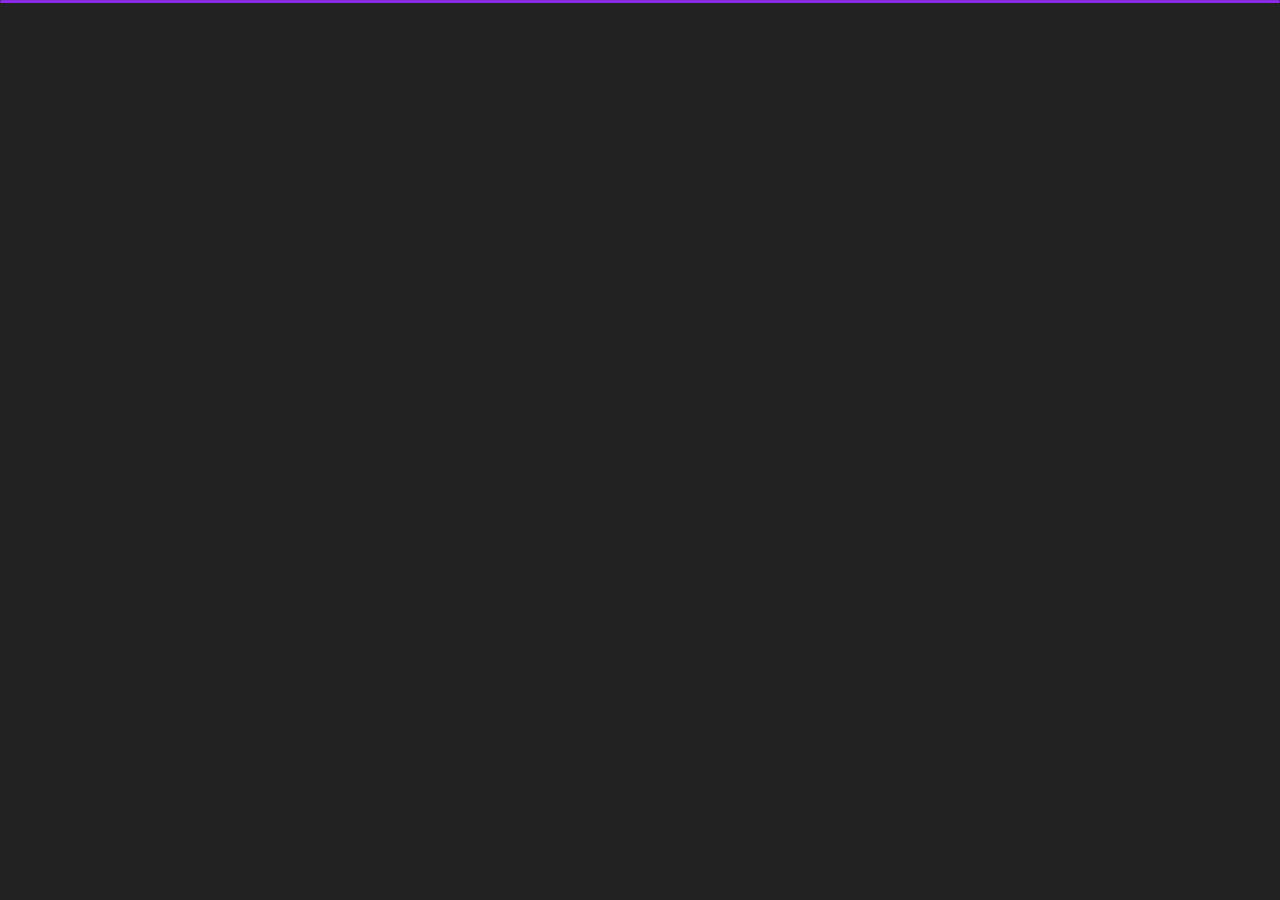
==== commit b2bfe14f: "portfolio" ====
--- a/index.html
+++ b/index.html
@@ -2,7 +2,7 @@
 <html lang="en">
   <head>
     <meta charset="utf-8" />
-    <title>Tunis - Personal Portfolio</title>
+    <title>Brenen - Personal Portfolio</title>
     <meta name="viewport" content="width=device-width, initial-scale=1" />
 
     <!-- Template Google Fonts -->
@@ -24,7 +24,7 @@
     <link href="css/style.css" rel="stylesheet" />
 
     <!-- CSS Skin File -->
-    <link href="css/skins/yellow.css" rel="stylesheet" />
+    <link href="css/skins/blueviolet.css" rel="stylesheet" />
 
     <!-- Modernizr JS File -->
     <script src="js/modernizr.custom.js"></script>
@@ -49,24 +49,24 @@
             <h2>About</h2>
           </a>
         </li>
-        <li class="icon-box">
+        <!-- <li class="icon-box">
           <i class="fa fa-briefcase"></i>
           <a href="portfolio.html">
             <h2>Portfolio</h2>
           </a>
-        </li>
+        </li> -->
         <li class="icon-box">
           <i class="fa fa-envelope-open"></i>
           <a href="contact.html">
             <h2>Contact</h2>
           </a>
         </li>
-        <li class="icon-box">
+        <!-- <li class="icon-box">
           <i class="fa fa-comments"></i>
           <a href="blog.html">
             <h2>Blog</h2>
           </a>
-        </li>
+        </li> -->
       </ul>
       <!-- Fixed Navigation Ends -->
       <!-- Mobile Menu Starts -->
@@ -87,21 +87,21 @@
                 ><i class="fa fa-user"></i><span>About</span></a
               >
             </li>
-            <li>
+            <!-- <li>
               <a href="portfolio.html"
                 ><i class="fa fa-folder-open"></i><span>Portfolio</span></a
               >
-            </li>
+            </li> -->
             <li>
               <a href="contact.html"
                 ><i class="fa fa-envelope-open"></i><span>Contact</span></a
               >
             </li>
-            <li>
+            <!-- <li>
               <a href="blog.html"
                 ><i class="fa fa-comments"></i><span>Blog</span></a
               >
-            </li>
+            </li> -->
           </ul>
         </div>
       </nav>
@@ -120,17 +120,17 @@
         >
           <div>
             <img
-              src="http://via.placeholder.com/300x300.jpg"
+              src="./img/workprofilepic2.jpg"
               class="img-fluid main-img-mobile d-none d-sm-block d-lg-none"
               alt="my picture"
             />
             <h1 class="text-uppercase poppins-font">
-              I'm steve milner.<span>web designer</span>
+              I'm Brenen Shea.<span>web designer</span>
             </h1>
             <p class="open-sans-font">
-              I'm a Tunisian based web designer & front‑end developer focused on
-              crafting clean & user‑friendly experiences, I am passionate about
-              building excellent software that improves the lives of those
+              I'm an American based web designer & front‑end developer focused
+              on crafting clean & user‑friendly experiences, I am passionate
+              about building excellent software that improves the lives of those
               around me.
             </p>
             <a class="button" href="about.html">
--- a/css/style.css
+++ b/css/style.css
@@ -489,7 +489,7 @@
 }
 
 .home .bg {
-  background-image: url(http://via.placeholder.com/610x1020);
+  background-image: url(../img/workprofilepic2.jpg);
   background-size: cover;
   background-repeat: no-repeat;
   background-position: top;
--- a/css/skins/blueviolet.css
+++ b/css/skins/blueviolet.css
@@ -0,0 +1,58 @@
+/* =================================================================== */
+/* BLUEVIOLET #8a2be2
+====================================================================== */
+
+.home h1,
+.about .box-stats h3,
+.title-section h1 span,
+#menu li.active a,
+body.light #menu li.active a,
+.blog .post-container:hover .post-content .entry-header h3 a,
+.blog .post-content .entry-header h3 a:hover,
+.contact .custom-span-contact i,
+.portfolio .slideshow figcaption h3,
+.portfolio .slideshow a,
+.portfolio .grid figure:hover figcaption,
+.blog-post .meta i{
+	color: #8a2be2;
+}
+.home .home-details h1:before,
+.about .resume-box .icon,
+.contact ul.social li a:hover,
+body.light.contact ul.social li a:hover,
+.preloader .loader,
+.blog .page-link:hover,
+.blog .page-item.active .page-link,
+body.light.blog .page-link:hover,
+body.light.blog .page-item.active .page-link,
+.portfolio .grid li figure div,
+.header ul.icon-menu li.icon-box.active, .header ul.icon-menu li.icon-box:hover,
+body.light .header ul.icon-menu li.icon-box.active, body.light  .header ul.icon-menu li.icon-box:hover,
+.btn,
+.header .icon-box h2,
+.home .color-block,
+.title-section hr,
+.portfolio .slideshow .carousel-indicators li.active,
+.button:before,
+.button-icon{
+	background-color: #8a2be2;
+}
+.contact .contactform input[type=text]:focus,
+.contact .contactform input[type=email]:focus,
+.contact .contactform textarea:focus,
+body.light.contact .contactform input[type=text]:focus,
+body.light.contact .contactform input[type=email]:focus,
+body.light.contact .contactform textarea:focus,
+.blog .page-item.active .page-link,
+.blog .page-link:hover,
+body.light.blog .page-item.active .page-link,
+body.light.blog .page-link:hover,
+.button{
+	border: 1px solid #8a2be2;
+}
+.blog .post-thumb {
+	border-bottom: 5px solid #8a2be2;
+}
+.pie, .c100 .bar, .c100.p51 .fill, .c100.p52 .fill, .c100.p53 .fill, .c100.p54 .fill, .c100.p55 .fill, .c100.p56 .fill, .c100.p57 .fill, .c100.p58 .fill, .c100.p59 .fill, .c100.p60 .fill, .c100.p61 .fill, .c100.p62 .fill, .c100.p63 .fill, .c100.p64 .fill, .c100.p65 .fill, .c100.p66 .fill, .c100.p67 .fill, .c100.p68 .fill, .c100.p69 .fill, .c100.p70 .fill, .c100.p71 .fill, .c100.p72 .fill, .c100.p73 .fill, .c100.p74 .fill, .c100.p75 .fill, .c100.p76 .fill, .c100.p77 .fill, .c100.p78 .fill, .c100.p79 .fill, .c100.p80 .fill, .c100.p81 .fill, .c100.p82 .fill, .c100.p83 .fill, .c100.p84 .fill, .c100.p85 .fill, .c100.p86 .fill, .c100.p87 .fill, .c100.p88 .fill, .c100.p89 .fill, .c100.p90 .fill, .c100.p91 .fill, .c100.p92 .fill, .c100.p93 .fill, .c100.p94 .fill, .c100.p95 .fill, .c100.p96 .fill, .c100.p97 .fill, .c100.p98 .fill, .c100.p99 .fill, .c100.p100 .fill {
+	border: 0.08em solid #8a2be2;
+}